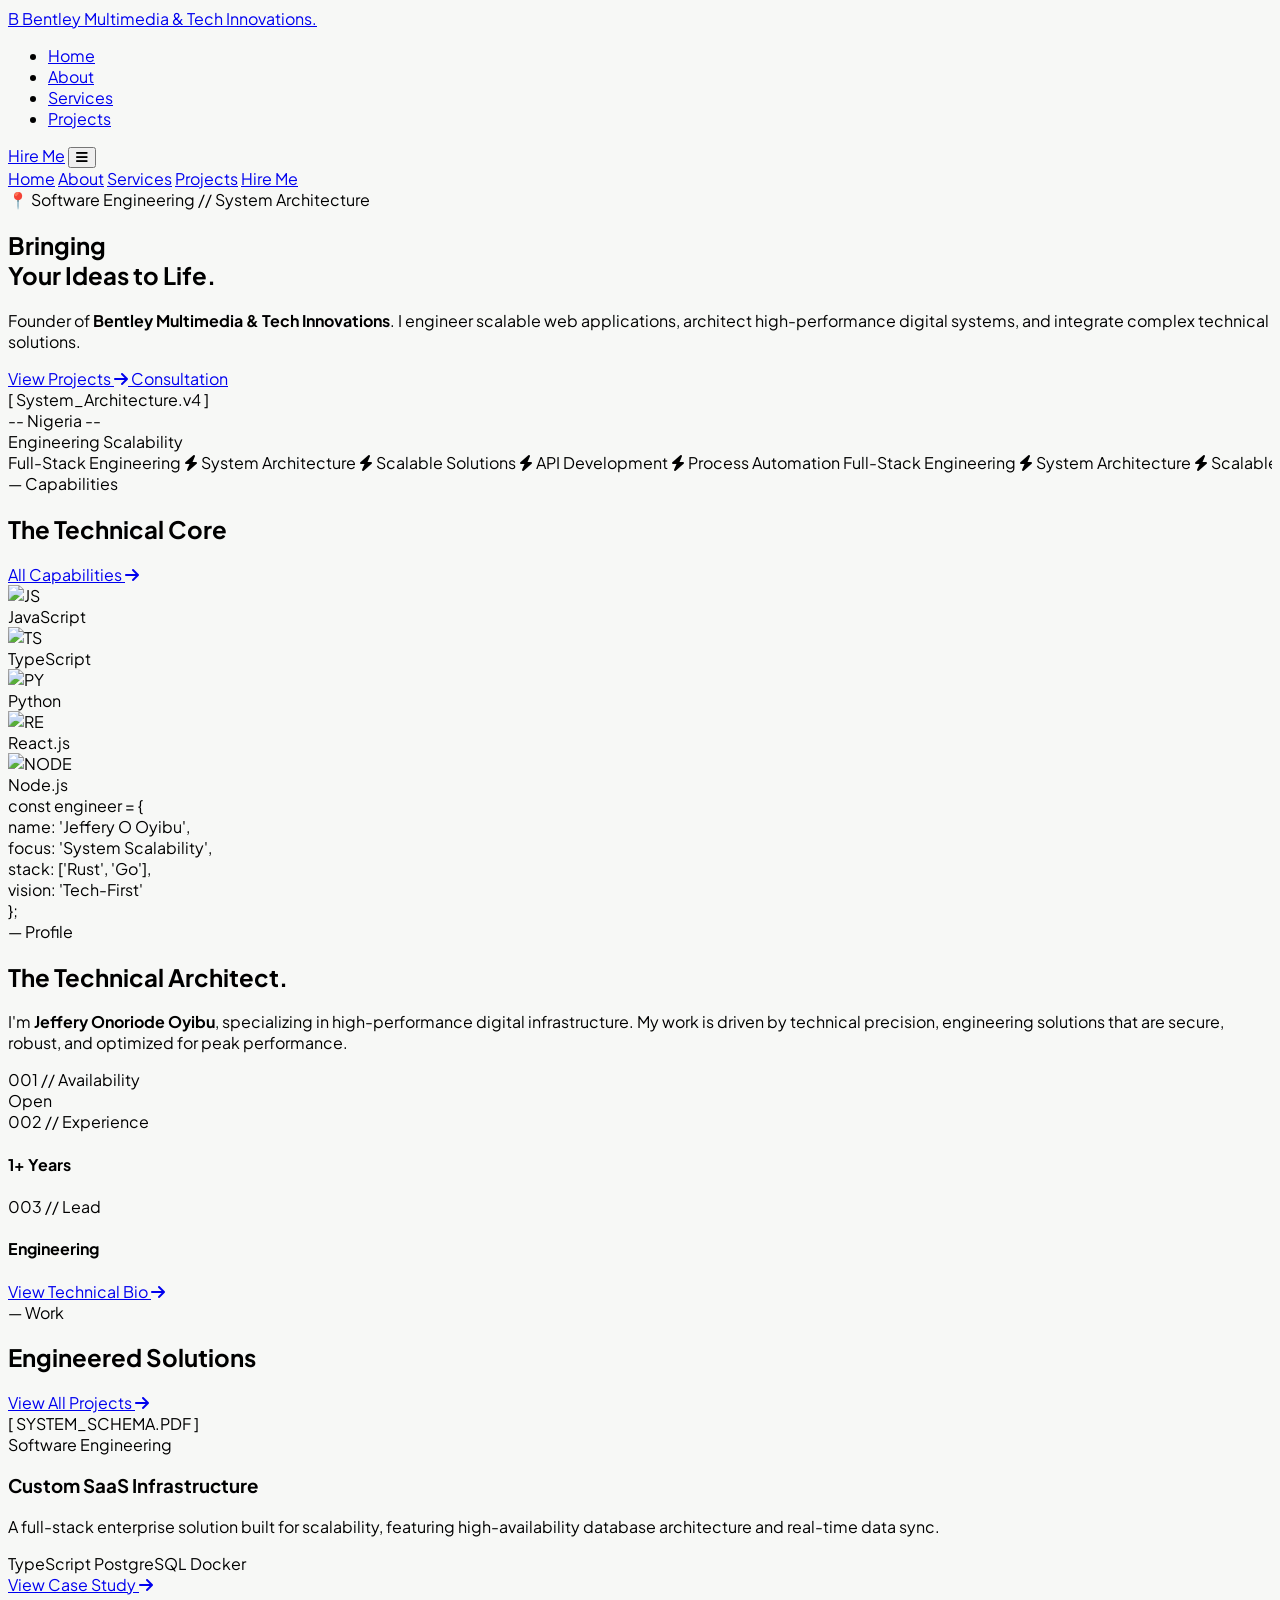
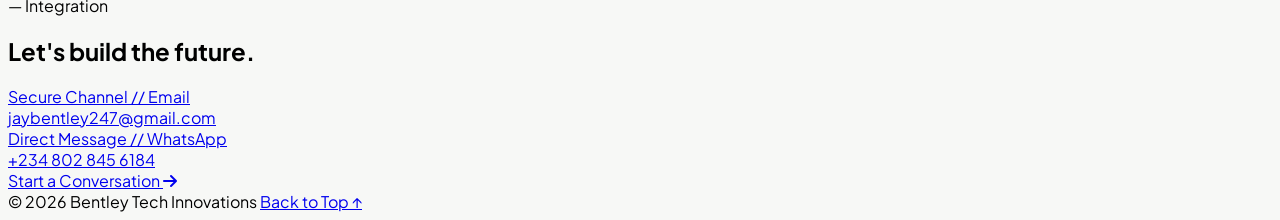
==== index.html @ 7582cd27 "Initial commit, my portfollio" ====
<!DOCTYPE html>
<html lang="en">
<head>
  <meta charset="UTF-8">
  <meta name="viewport" content="width=device-width, initial-scale=1.0">
  <title>Bentley Multimedia & Tech Innovations | Software Engineering & System Architecture</title>
  <meta name="description" content="Bentley Multimedia & Tech Innovations — Engineering Scalable Systems and High-Performance Digital Solutions. Software Engineering by Jeffery Onoriode Oyibu.">
  <script src="https://cdn.jsdelivr.net/npm/@tailwindcss/browser@4"></script>
  <link rel="preconnect" href="https://fonts.googleapis.com">
  <link rel="preconnect" href="https://fonts.gstatic.com" crossorigin>
  <link href="https://fonts.googleapis.com/css2?family=Plus+Jakarta+Sans:wght@300;400;500;600;700&display=swap" rel="stylesheet">
  <link rel="stylesheet" href="https://cdnjs.cloudflare.com/ajax/libs/font-awesome/6.4.0/css/all.min.css">
  
  <style>
    body {
      font-family: 'Plus Jakarta Sans', sans-serif;
      background-color: #f7f8f6;
      scroll-behavior: smooth;
    }
    /* Preloader Styles */
    #preloader {
      position: fixed;
      inset: 0;
      background-color: #1e3322;
      display: flex;
      justify-content: center;
      align-items: center;
      z-index: 9999;
      transition: all 0.8s cubic-bezier(0.77, 0, 0.175, 1);
    }
    #preloader.loaded {
      opacity: 0;
      visibility: hidden;
      transform: scale(1.1);
    }
    .loader-circle {
      width: 60px;
      height: 60px;
      border: 3px solid rgba(245, 158, 11, 0.1);
      border-top-color: #f59e0b;
      border-radius: 50%;
      animation: spin 1s infinite linear;
    }
    @keyframes spin {
      to { transform: rotate(360deg); }
    }
    .marquee-container {
      overflow: hidden;
      white-space: nowrap;
    }
    .marquee-content {
      display: inline-block;
      animation: marquee 25s linear infinite;
    }
    @keyframes marquee {
      0% { transform: translate3d(0, 0, 0); }
      100% { transform: translate3d(-50%, 0, 0); }
    }
  </style>
</head>
<body class="text-neutral-800 antialiased selection:bg-amber-500 selection:text-white">

  <!-- PRELOADER -->
  <div id="preloader">
    <div class="flex flex-col items-center gap-6">
      <div class="loader-circle"></div>
      <span class="text-amber-500 font-mono text-[10px] uppercase tracking-[0.3em] animate-pulse">Initializing Systems...</span>
    </div>
  </div>

  <script>
    window.addEventListener('load', () => {
      const preloader = document.getElementById('preloader');
      setTimeout(() => {
        preloader.classList.add('loaded');
      }, 800); // Slight delay for smoothness
    });
  </script>

  <!-- EMERALD EDGE-TO-EDGE NAVBAR -->
  <header class="w-full sticky top-0 z-50 backdrop-blur-md bg-[#1e3322] shadow-lg">
    <nav class="w-full px-8 py-4 flex justify-between items-center text-white relative">
      <a href="index.html" class="flex items-center gap-2 font-bold text-xl hover:opacity-90 transition z-50">
        <span class="bg-amber-500 text-[#1e3322] w-8 h-8 rounded-full flex items-center justify-center text-sm">B</span>
        Bentley Multimedia <span class="text-amber-400">&</span> Tech Innovations<span class="text-amber-400">.</span>
      </a>
      
      <!-- Desktop Menu -->
      <ul class="hidden md:flex items-center gap-8 text-xs font-medium text-neutral-300 uppercase tracking-wider">
        <li><a href="index.html" class="text-amber-400 font-semibold transition">Home</a></li>
        <li><a href="about.html" class="hover:text-amber-400 transition">About</a></li>
        <li><a href="services.html" class="hover:text-amber-400 transition">Services</a></li>
        <li><a href="work.html" class="hover:text-amber-400 transition">Projects</a></li>
      </ul>
      
      <div class="flex items-center gap-4 z-50">
        <a href="contact.html" class="hidden md:block bg-white text-[#1e3322] text-xs font-semibold px-5 py-2.5 rounded-full hover:bg-amber-500 hover:text-white transition shadow-xs uppercase">Hire Me</a>
        
        <!-- Mobile Toggle -->
        <button id="mobile-toggle" class="md:hidden w-10 h-10 flex items-center justify-center text-xl">
          <i class="fas fa-bars" id="menu-icon"></i>
        </button>
      </div>

      <!-- Mobile Menu Overlay -->
      <div id="mobile-menu" class="fixed inset-0 bg-[#1e3322] z-40 flex flex-col items-center justify-center gap-8 translate-x-full transition-transform duration-500">
        <a href="index.html" class="text-2xl font-bold text-amber-400">Home</a>
        <a href="about.html" class="text-2xl font-bold text-white">About</a>
        <a href="services.html" class="text-2xl font-bold text-white">Services</a>
        <a href="work.html" class="text-2xl font-bold text-white">Projects</a>
        <a href="contact.html" class="bg-amber-500 text-[#1e3322] px-8 py-3 rounded-full font-bold uppercase tracking-widest text-sm mt-4">Hire Me</a>
      </div>
    </nav>
  </header>

  <script>
    const toggle = document.getElementById('mobile-toggle');
    const menu = document.getElementById('mobile-menu');
    const icon = document.getElementById('menu-icon');
    let isOpen = false;

    toggle.addEventListener('click', () => {
      isOpen = !isOpen;
      menu.style.transform = isOpen ? 'translateX(0)' : 'translateX(100%)';
      icon.className = isOpen ? 'fas fa-times' : 'fas fa-bars';
      document.body.style.overflow = isOpen ? 'hidden' : 'auto';
    });
  </script>

  <!-- HERO SECTION WITH EMERALD BG AND GAP ABOVE -->
  <div class="mt-12 bg-[#1e3322] shadow-2xl py-20 px-4">
    <section id="home" class="max-w-6xl mx-auto grid md:grid-cols-12 gap-12 items-center relative">
      <div class="md:col-span-7 z-10">
        <span class="inline-block border border-white/20 rounded-md px-3 py-1 text-[10px] font-bold uppercase tracking-widest text-neutral-300 bg-white/5 mb-6">📍 Software Engineering // System Architecture</span>
        <h1 class="text-4xl sm:text-5xl lg:text-7xl font-extrabold tracking-tight text-white leading-[1.1] mb-8">
          Bringing<br><span class="underline decoration-amber-400 decoration-wavy decoration-2 underline-offset-8 text-amber-500">Your Ideas</span> to Life.
        </h1>
        <p class="text-neutral-400 text-sm max-w-md leading-relaxed mb-10">
          Founder of <strong>Bentley Multimedia & Tech Innovations</strong>. I engineer scalable web applications, architect high-performance digital systems, and integrate complex technical solutions.
        </p>
        <div class="flex flex-wrap items-center gap-5">
          <a href="work.html" class="flex items-center gap-4 bg-white text-[#1e3322] pl-6 pr-3 py-3 rounded-full font-bold text-xs hover:bg-amber-500 hover:text-white transition shadow-xl group uppercase tracking-wider">
            View Projects 
            <span class="bg-amber-500 text-white w-8 h-8 rounded-full flex items-center justify-center group-hover:bg-neutral-900 transition"><i class="fas fa-arrow-right text-[10px]"></i></span>
          </a>
          <a href="contact.html" class="border border-white/20 bg-white/5 text-white font-bold px-8 py-4 rounded-full text-xs hover:bg-white hover:text-[#1e3322] transition shadow-sm uppercase tracking-wider">Consultation</a>
        </div>
      </div>

      <div class="md:col-span-5 relative flex justify-center">
        <div class="relative w-80 h-80 sm:w-96 sm:h-96">
          <div class="absolute inset-0 bg-amber-400 rounded-full scale-100 opacity-10 blur-3xl"></div>
          <div class="absolute inset-0 overflow-hidden rounded-[3rem] border-4 border-white/10 shadow-2xl bg-white/5 flex items-center justify-center">
            <div class="text-neutral-500 text-[10px] font-mono text-center uppercase tracking-[0.2em]">
              [ System_Architecture.v4 ]<br>
              <span class="opacity-40 mt-2 block">-- Nigeria --</span>
            </div>
          </div>
          <span class="absolute -bottom-6 -left-6 bg-white text-[#1e3322] text-[10px] font-black px-5 py-2.5 rounded-lg shadow-2xl border border-white/10 uppercase tracking-widest">Engineering</span>
          <span class="absolute top-1/4 -right-6 bg-amber-500 text-[#1e3322] text-[10px] font-black px-5 py-2.5 rounded-lg shadow-2xl border border-white/10 uppercase tracking-widest">Scalability</span>
        </div>
      </div>
    </section>
  </div>

  <div class="bg-amber-500 py-4 border-y border-amber-600/20 marquee-container my-12">
    <div class="marquee-content text-neutral-900 font-bold uppercase text-xs tracking-widest flex items-center gap-16">
      <span>Full-Stack Engineering <i class="fas fa-bolt mx-2 text-[10px]"></i> System Architecture <i class="fas fa-bolt mx-2 text-[10px]"></i> Scalable Solutions <i class="fas fa-bolt mx-2 text-[10px]"></i> API Development <i class="fas fa-bolt mx-2 text-[10px]"></i> Process Automation</span>
      <span>Full-Stack Engineering <i class="fas fa-bolt mx-2 text-[10px]"></i> System Architecture <i class="fas fa-bolt mx-2 text-[10px]"></i> Scalable Solutions <i class="fas fa-bolt mx-2 text-[10px]"></i> API Development <i class="fas fa-bolt mx-2 text-[10px]"></i> Process Automation</span>
    </div>
  </div>

  <section id="capabilities" class="py-16 px-6 max-w-6xl mx-auto scroll-mt-24">
    <div class="flex flex-col sm:flex-row justify-between items-start sm:items-end mb-12">
      <div>
        <span class="text-[10px] font-bold tracking-[0.3em] text-amber-500 uppercase block mb-3">— Capabilities</span>
        <h2 class="text-3xl sm:text-4xl font-extrabold text-neutral-900">The Technical <span class="font-light italic text-neutral-400">Core</span></h2>
      </div>
      <a href="services.html" class="mt-6 sm:mt-0 flex items-center gap-4 bg-[#1e3322] text-white pl-6 pr-3 py-3 rounded-full font-bold text-xs hover:bg-emerald-900 transition shadow-xs group uppercase tracking-wider">
        All Capabilities
        <span class="bg-amber-500 text-white w-8 h-8 rounded-full flex items-center justify-center group-hover:translate-x-1 transition"><i class="fas fa-arrow-right text-[10px]"></i></span>
      </a>
    </div>

    <div class="grid grid-cols-2 sm:grid-cols-3 md:grid-cols-5 gap-8">
      <div class="bg-white p-8 rounded-[2.5rem] border border-neutral-100 shadow-xs hover:shadow-xl hover:-translate-y-1 transition duration-300 flex flex-col items-center group">
        <div class="w-14 h-14 bg-neutral-50 rounded-2xl flex items-center justify-center border border-neutral-100 mb-5 text-2xl shadow-inner group-hover:bg-amber-50 transition">
          <img src="https://cdn.simpleicons.org/javascript/000000" alt="JS" class="w-7 h-7 grayscale group-hover:grayscale-0 transition duration-300">
        </div>
        <span class="text-[10px] font-black text-neutral-400 uppercase tracking-[0.2em] group-hover:text-neutral-800 transition">JavaScript</span>
      </div>
      <div class="bg-white p-8 rounded-[2.5rem] border border-neutral-100 shadow-xs hover:shadow-xl hover:-translate-y-1 transition duration-300 flex flex-col items-center group">
        <div class="w-14 h-14 bg-neutral-50 rounded-2xl flex items-center justify-center border border-neutral-100 mb-5 text-2xl shadow-inner group-hover:bg-amber-50 transition">
          <img src="https://cdn.simpleicons.org/typescript/000000" alt="TS" class="w-7 h-7 grayscale group-hover:grayscale-0 transition duration-300">
        </div>
        <span class="text-[10px] font-black text-neutral-400 uppercase tracking-[0.2em] group-hover:text-neutral-800 transition">TypeScript</span>
      </div>
      <div class="bg-white p-8 rounded-[2.5rem] border border-neutral-100 shadow-xs hover:shadow-xl hover:-translate-y-1 transition duration-300 flex flex-col items-center group">
        <div class="w-14 h-14 bg-neutral-50 rounded-2xl flex items-center justify-center border border-neutral-100 mb-5 text-2xl shadow-inner group-hover:bg-amber-50 transition">
          <img src="https://cdn.simpleicons.org/python/000000" alt="PY" class="w-7 h-7 grayscale group-hover:grayscale-0 transition duration-300">
        </div>
        <span class="text-[10px] font-black text-neutral-400 uppercase tracking-[0.2em] group-hover:text-neutral-800 transition">Python</span>
      </div>
      <div class="bg-white p-8 rounded-[2.5rem] border border-neutral-100 shadow-xs hover:shadow-xl hover:-translate-y-1 transition duration-300 flex flex-col items-center group">
        <div class="w-14 h-14 bg-neutral-50 rounded-2xl flex items-center justify-center border border-neutral-100 mb-5 text-2xl shadow-inner group-hover:bg-amber-50 transition">
          <img src="https://cdn.simpleicons.org/react/000000" alt="RE" class="w-7 h-7 grayscale group-hover:grayscale-0 transition duration-300">
        </div>
        <span class="text-[10px] font-black text-neutral-400 uppercase tracking-[0.2em] group-hover:text-neutral-800 transition">React.js</span>
      </div>
      <div class="bg-white p-8 rounded-[2.5rem] border border-neutral-100 shadow-xs hover:shadow-xl hover:-translate-y-1 transition duration-300 flex flex-col items-center group">
        <div class="w-14 h-14 bg-neutral-50 rounded-2xl flex items-center justify-center border border-neutral-100 mb-5 text-2xl shadow-inner group-hover:bg-amber-50 transition">
          <img src="https://cdn.simpleicons.org/nodedotjs/000000" alt="NODE" class="w-7 h-7 grayscale group-hover:grayscale-0 transition duration-300">
        </div>
        <span class="text-[10px] font-black text-neutral-400 uppercase tracking-[0.2em] group-hover:text-neutral-800 transition">Node.js</span>
      </div>
    </div>
  </section>

  <section id="about" class="bg-[#1e3322] text-white py-24 px-6 scroll-mt-24 shadow-inner">
    <div class="max-w-6xl mx-auto grid md:grid-cols-12 gap-16 items-center">
      <div class="md:col-span-5 flex justify-center">
        <div class="bg-[#000000] border border-white/5 rounded-3xl p-10 font-mono text-[12px] leading-relaxed text-neutral-400 shadow-2xl w-full max-w-sm relative">
          <div class="absolute top-4 right-6 flex gap-2"><div class="w-2 h-2 rounded-full bg-rose-500/50"></div><div class="w-2 h-2 rounded-full bg-amber-500/50"></div><div class="w-2 h-2 rounded-full bg-emerald-500/50"></div></div>
          <div class="mt-4"><span class="text-[#d946ef]">const</span> <span class="text-[#3b82f6]">engineer</span> = {</div>
          <div class="pl-6"><span class="text-[#d946ef]">name</span>: <span class="text-[#10b981]">'Jeffery O Oyibu'</span>,</div>
          <div class="pl-6"><span class="text-[#d946ef]">focus</span>: <span class="text-[#10b981]">'System Scalability'</span>,</div>
          <div class="pl-6"><span class="text-[#d946ef]">stack</span>: [<span class="text-[#10b981]">'Rust'</span>, <span class="text-[#10b981]">'Go'</span>],</div>
          <div class="pl-6"><span class="text-[#d946ef]">vision</span>: <span class="text-[#10b981]">'Tech-First'</span></div>
          <div>};</div>
        </div>
      </div>

      <div class="md:col-span-7">
        <span class="text-[10px] font-bold tracking-[0.3em] text-amber-500 uppercase block mb-3">— Profile</span>
        <h2 class="text-4xl sm:text-5xl font-extrabold mb-8 text-white">The Technical <span class="text-amber-500">Architect.</span></h2>
        <p class="text-base text-neutral-300 leading-relaxed mb-10 max-w-xl">
          I'm <strong>Jeffery Onoriode Oyibu</strong>, specializing in high-performance digital infrastructure. My work is driven by technical precision, engineering solutions that are secure, robust, and optimized for peak performance.
        </p>
        
        <div class="grid grid-cols-3 gap-8 border-b border-white/5 pb-10 mb-10">
          <div>
            <span class="text-[10px] font-mono text-neutral-500 uppercase tracking-widest block mb-2">001 // Availability</span>
            <div class="flex items-center gap-3">
              <span class="w-2 h-2 bg-emerald-500 rounded-full shadow-[0_0_12px_#10b981]"></span>
              <span class="text-xs font-bold text-white uppercase tracking-wider">Open</span>
            </div>
          </div>
          <div>
            <span class="text-[10px] font-mono text-neutral-500 uppercase tracking-widest block mb-2">002 // Experience</span>
            <h4 class="text-xl font-black text-amber-400">1+ Years</h4>
          </div>
          <div>
            <span class="text-[10px] font-mono text-neutral-500 uppercase tracking-widest block mb-2">003 // Lead</span>
            <h4 class="text-xl font-black text-amber-400">Engineering</h4>
          </div>
        </div>

        <a href="about.html" class="inline-flex items-center gap-4 bg-white text-[#1e3322] pl-6 pr-3 py-3 rounded-full font-bold text-xs hover:bg-amber-500 hover:text-white transition group shadow-xl uppercase tracking-wider">
          View Technical Bio
          <span class="bg-amber-500 text-white w-8 h-8 rounded-full flex items-center justify-center group-hover:bg-neutral-900 transition"><i class="fas fa-arrow-right text-[10px]"></i></span>
        </a>
      </div>
    </div>
  </section>

  <section id="work" class="py-24 px-6 max-w-6xl mx-auto scroll-mt-24">
    <div class="flex flex-col sm:flex-row justify-between items-start sm:items-end mb-16">
      <div>
        <span class="text-[10px] font-bold tracking-[0.3em] text-amber-500 uppercase block mb-3">— Work</span>
        <h2 class="text-3xl sm:text-4xl font-extrabold text-neutral-900">Engineered <span class="text-amber-500">Solutions</span></h2>
      </div>
      <a href="work.html" class="mt-6 sm:mt-0 flex items-center gap-4 bg-[#1e3322] text-white pl-6 pr-3 py-3 rounded-full font-bold text-xs hover:bg-emerald-900 transition shadow-xs group uppercase tracking-wider">
        View All Projects 
        <span class="bg-amber-500 text-white w-8 h-8 rounded-full flex items-center justify-center group-hover:translate-x-1 transition"><i class="fas fa-arrow-right text-[10px]"></i></span>
      </a>
    </div>

    <div class="grid md:grid-cols-1 gap-10">
      <div class="group bg-white p-10 rounded-[3rem] border border-neutral-100 shadow-xs hover:shadow-xl transition duration-500 grid md:grid-cols-2 gap-12 items-center">
        <div class="bg-neutral-50 h-72 rounded-[2rem] flex items-center justify-center border border-neutral-100 font-mono text-[10px] text-neutral-400 uppercase tracking-widest shadow-inner overflow-hidden relative">
          <div class="absolute inset-0 bg-[#1e3322]/5 opacity-0 group-hover:opacity-100 transition duration-500"></div>
          [ SYSTEM_SCHEMA.PDF ]
        </div>
        <div>
          <span class="text-[10px] font-mono text-neutral-400 uppercase tracking-widest block mb-3">Software Engineering</span>
          <h3 class="font-extrabold text-neutral-900 text-2xl mb-4 tracking-tight">Custom SaaS Infrastructure</h3>
          <p class="text-sm text-neutral-500 leading-relaxed mb-8">A full-stack enterprise solution built for scalability, featuring high-availability database architecture and real-time data sync.</p>
          <div class="flex gap-3 mb-8">
            <span class="bg-neutral-100 text-neutral-600 text-[10px] font-black px-4 py-1.5 rounded-full uppercase tracking-tighter">TypeScript</span>
            <span class="bg-neutral-100 text-neutral-600 text-[10px] font-black px-4 py-1.5 rounded-full uppercase tracking-tighter">PostgreSQL</span>
            <span class="bg-neutral-100 text-neutral-600 text-[10px] font-black px-4 py-1.5 rounded-full uppercase tracking-tighter">Docker</span>
          </div>
          <a href="work.html" class="text-xs font-black text-neutral-800 inline-flex items-center gap-2 group hover:text-amber-500 transition border-b-2 border-neutral-100 pb-1 uppercase tracking-widest">View Case Study <i class="fas fa-arrow-right text-[10px] group-hover:translate-x-2 transition"></i></a>
        </div>
      </div>
    </div>
  </section>

  <section id="contact" class="bg-[#122415] text-white py-24 px-6 scroll-mt-24 shadow-2xl">
    <div class="max-w-6xl mx-auto text-center">
      <span class="text-[10px] font-bold tracking-[0.3em] text-amber-500 uppercase block mb-4">— Integration</span>
      <h2 class="text-4xl sm:text-6xl font-extrabold mb-16">Let's build the <span class="text-amber-400">future.</span></h2>
      
      <div class="grid sm:grid-cols-2 gap-8 max-w-3xl mx-auto mb-16">
        <a href="mailto:jaybentley247@gmail.com" class="bg-white/5 border border-white/10 p-10 rounded-[2.5rem] hover:bg-white/10 transition group shadow-xl">
          <span class="text-[10px] font-mono text-neutral-400 uppercase tracking-widest block mb-4">Secure Channel // Email</span>
          <div class="text-base font-bold text-white group-hover:text-amber-400 transition truncate">jaybentley247@gmail.com</div>
        </a>
        <a href="https://wa.me/2348028456184" target="_blank" class="bg-white/5 border border-white/10 p-10 rounded-[2.5rem] hover:bg-white/10 transition group shadow-xl">
          <span class="text-[10px] font-mono text-neutral-400 uppercase tracking-widest block mb-4">Direct Message // WhatsApp</span>
          <div class="text-base font-bold text-white group-hover:text-amber-400 transition">+234 802 845 6184</div>
        </a>
      </div>

      <a href="contact.html" class="inline-flex items-center gap-4 bg-white text-[#1e3322] pl-8 pr-3 py-4 rounded-full font-black text-xs hover:bg-amber-500 hover:text-white transition group shadow-2xl uppercase tracking-widest">
        Start a Conversation
        <span class="bg-amber-500 text-white w-9 h-9 rounded-full flex items-center justify-center group-hover:bg-neutral-900 transition"><i class="fas fa-arrow-right text-xs"></i></span>
      </a>
    </div>
  </section>

  <footer class="py-16 border-t border-neutral-200 px-8 bg-white">
    <div class="max-w-6xl mx-auto flex justify-between items-center">
      <span class="text-[10px] font-mono text-neutral-400 uppercase tracking-[0.3em]">© 2026 Bentley Tech Innovations</span>
      <a href="#" class="text-[10px] font-mono text-neutral-400 uppercase tracking-[0.3em] hover:text-amber-500 transition">Back to Top ↑</a>
    </div>
  </footer>

  <script src="script.js"></script>
</body>
</html>
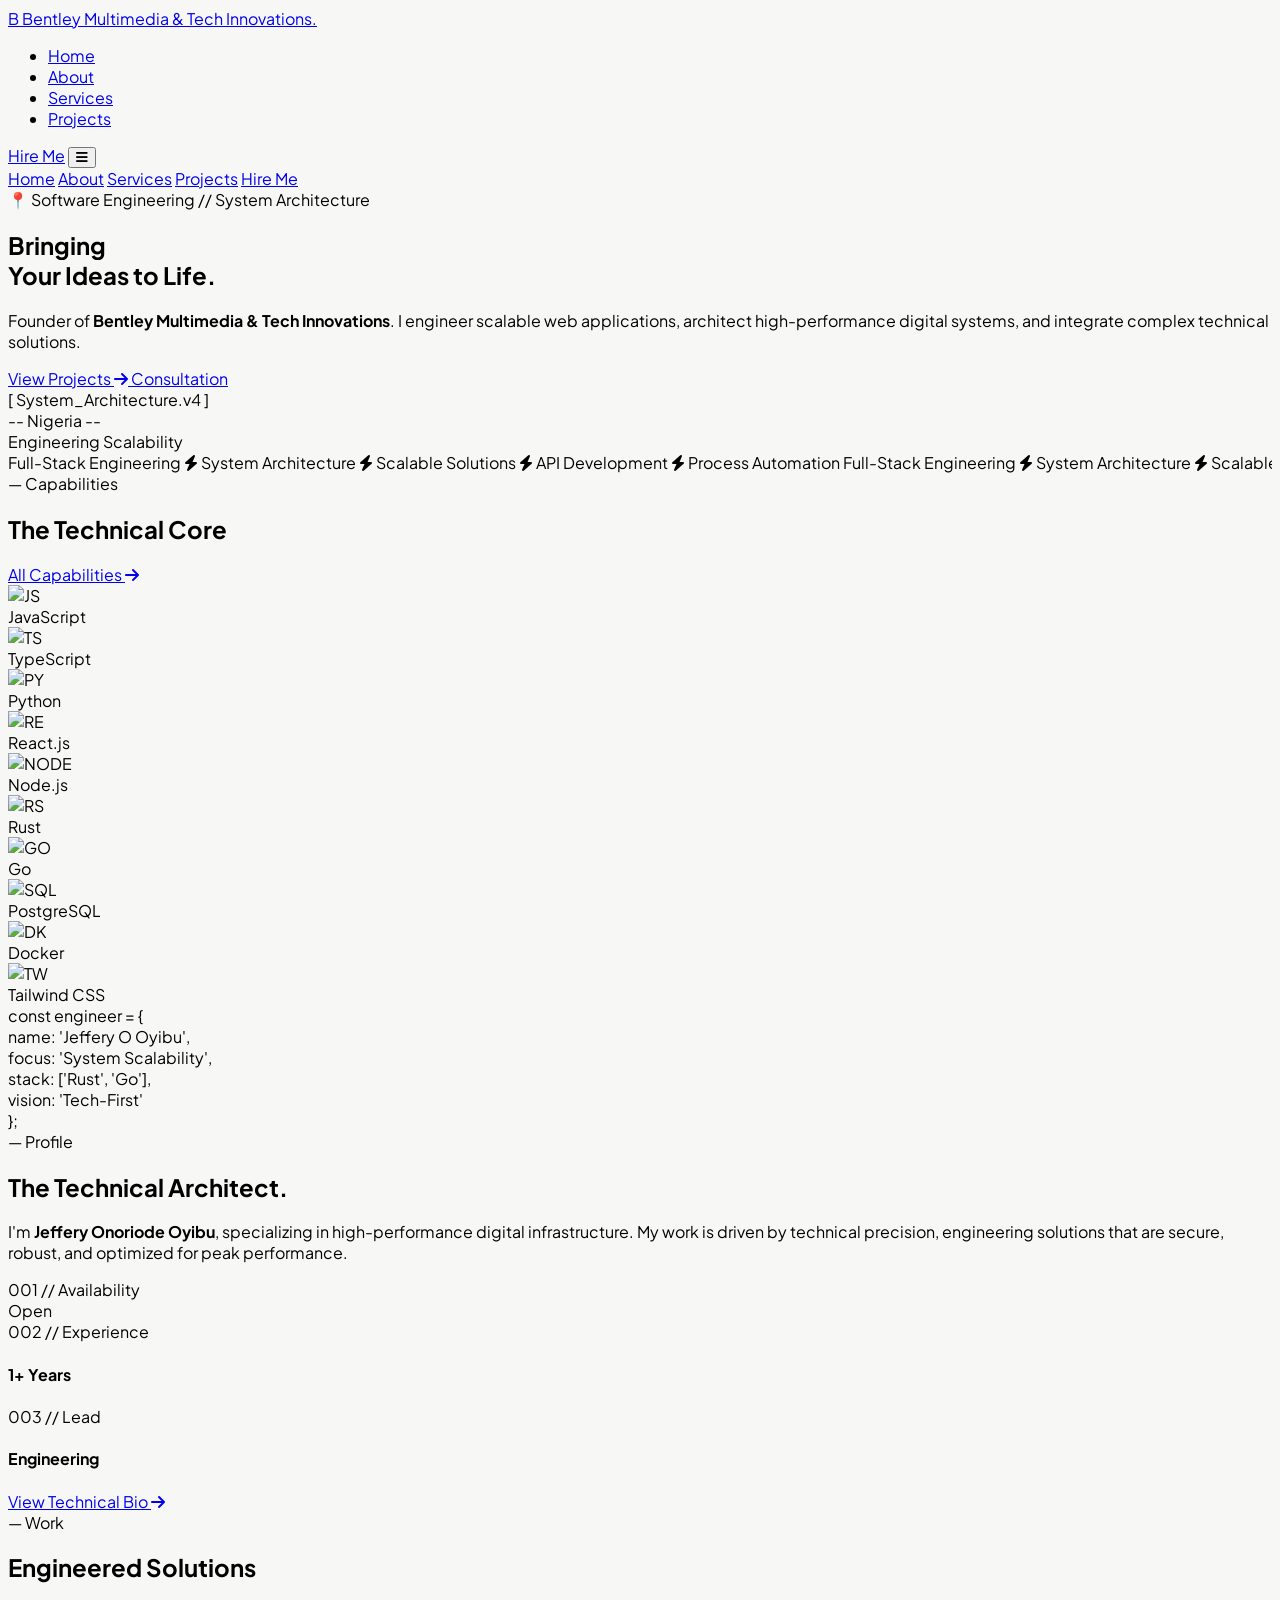
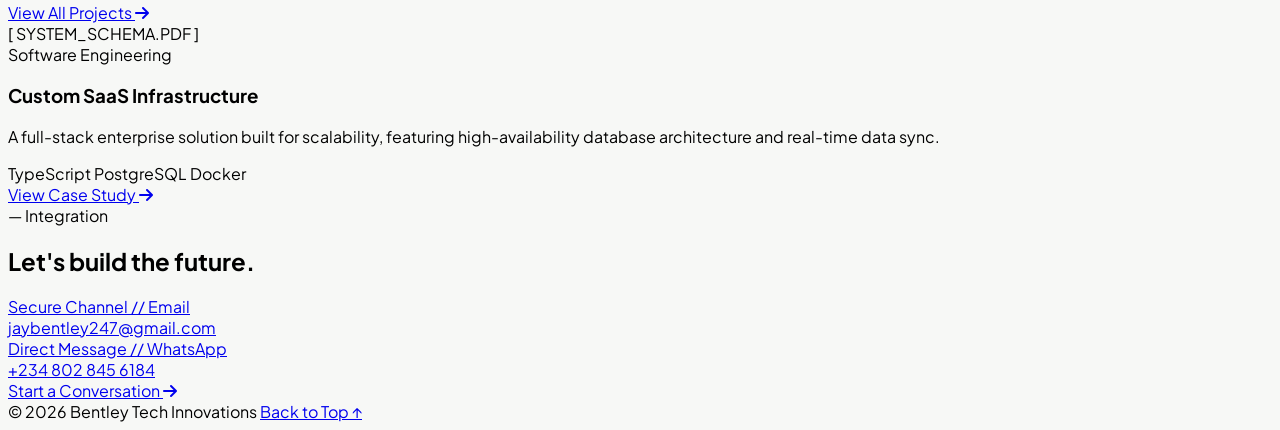
==== commit 4f19ef1d: "school history commit" ====
--- a/index.html
+++ b/index.html
@@ -1,331 +1,466 @@
-<!DOCTYPE html>
+<!doctype html>
 <html lang="en">
-<head>
-  <meta charset="UTF-8">
-  <meta name="viewport" content="width=device-width, initial-scale=1.0">
-  <title>Bentley Multimedia & Tech Innovations | Software Engineering & System Architecture</title>
-  <meta name="description" content="Bentley Multimedia & Tech Innovations — Engineering Scalable Systems and High-Performance Digital Solutions. Software Engineering by Jeffery Onoriode Oyibu.">
-  <script src="https://cdn.jsdelivr.net/npm/@tailwindcss/browser@4"></script>
-  <link rel="preconnect" href="https://fonts.googleapis.com">
-  <link rel="preconnect" href="https://fonts.gstatic.com" crossorigin>
-  <link href="https://fonts.googleapis.com/css2?family=Plus+Jakarta+Sans:wght@300;400;500;600;700&display=swap" rel="stylesheet">
-  <link rel="stylesheet" href="https://cdnjs.cloudflare.com/ajax/libs/font-awesome/6.4.0/css/all.min.css">
-  
-  <style>
-    body {
-      font-family: 'Plus Jakarta Sans', sans-serif;
-      background-color: #f7f8f6;
-      scroll-behavior: smooth;
-    }
-    /* Preloader Styles */
-    #preloader {
-      position: fixed;
-      inset: 0;
-      background-color: #1e3322;
-      display: flex;
-      justify-content: center;
-      align-items: center;
-      z-index: 9999;
-      transition: all 0.8s cubic-bezier(0.77, 0, 0.175, 1);
-    }
-    #preloader.loaded {
-      opacity: 0;
-      visibility: hidden;
-      transform: scale(1.1);
-    }
-    .loader-circle {
-      width: 60px;
-      height: 60px;
-      border: 3px solid rgba(245, 158, 11, 0.1);
-      border-top-color: #f59e0b;
-      border-radius: 50%;
-      animation: spin 1s infinite linear;
-    }
-    @keyframes spin {
-      to { transform: rotate(360deg); }
-    }
-    .marquee-container {
-      overflow: hidden;
-      white-space: nowrap;
-    }
-    .marquee-content {
-      display: inline-block;
-      animation: marquee 25s linear infinite;
-    }
-    @keyframes marquee {
-      0% { transform: translate3d(0, 0, 0); }
-      100% { transform: translate3d(-50%, 0, 0); }
-    }
-  </style>
-</head>
-<body class="text-neutral-800 antialiased selection:bg-amber-500 selection:text-white">
-
-  <!-- PRELOADER -->
-  <div id="preloader">
-    <div class="flex flex-col items-center gap-6">
-      <div class="loader-circle"></div>
-      <span class="text-amber-500 font-mono text-[10px] uppercase tracking-[0.3em] animate-pulse">Initializing Systems...</span>
+  <head>
+    <meta charset="UTF-8" />
+    <meta name="viewport" content="width=device-width, initial-scale=1.0" />
+    <title>
+      Bentley Multimedia & Tech Innovations | Software Engineering & System Architecture
+    </title>
+    <meta
+      name="description"
+      content="Bentley Multimedia & Tech Innovations — Engineering Scalable Systems and High-Performance Digital Solutions. Software Engineering by Jeffery Onoriode Oyibu."
+    />
+    <script src="https://cdn.jsdelivr.net/npm/@tailwindcss/browser@4"></script>
+    <link rel="preconnect" href="https://fonts.googleapis.com" />
+    <link rel="preconnect" href="https://fonts.gstatic.com" crossorigin />
+    <link
+      href="https://fonts.googleapis.com/css2?family=Plus+Jakarta+Sans:wght@300;400;500;600;700&display=swap"
+      rel="stylesheet"
+    />
+    <link
+      rel="stylesheet"
+      href="https://cdnjs.cloudflare.com/ajax/libs/font-awesome/6.4.0/css/all.min.css"
+    />
+
+    <style>
+      body {
+        font-family: "Plus Jakarta Sans", sans-serif;
+        background-color: #f7f8f6;
+        scroll-behavior: smooth;
+      }
+      /* Preloader Styles */
+      #preloader {
+        position: fixed;
+        inset: 0;
+        background-color: #1e3322;
+        display: flex;
+        justify-content: center;
+        align-items: center;
+        z-index: 9999;
+        transition: all 0.8s cubic-bezier(0.77, 0, 0.175, 1);
+      }
+      #preloader.loaded {
+        opacity: 0;
+        visibility: hidden;
+        transform: scale(1.1);
+      }
+      .loader-circle {
+        width: 60px;
+        height: 60px;
+        border: 3px solid rgba(245, 158, 11, 0.1);
+        border-top-color: #f59e0b;
+        border-radius: 50%;
+        animation: spin 1s infinite linear;
+      }
+      @keyframes spin {
+        to { transform: rotate(360deg); }
+      }
+      .marquee-container {
+        overflow: hidden;
+        white-space: nowrap;
+      }
+      .marquee-content {
+        display: inline-block;
+        animation: marquee 25s linear infinite;
+      }
+      @keyframes marquee {
+        0% { transform: translate3d(0, 0, 0); }
+        100% { transform: translate3d(-50%, 0, 0); }
+      }
+    </style>
+  </head>
+  <body class="text-neutral-800 antialiased selection:bg-amber-500 selection:text-white">
+
+    <!-- PRELOADER -->
+    <div id="preloader">
+      <div class="flex flex-col items-center gap-6">
+        <div class="loader-circle"></div>
+        <span class="text-amber-500 font-mono text-[10px] uppercase tracking-[0.3em] animate-pulse">Initializing Systems...</span>
+      </div>
     </div>
-  </div>
-
-  <script>
-    window.addEventListener('load', () => {
-      const preloader = document.getElementById('preloader');
-      setTimeout(() => {
-        preloader.classList.add('loaded');
-      }, 800); // Slight delay for smoothness
-    });
-  </script>
-
-  <!-- EMERALD EDGE-TO-EDGE NAVBAR -->
-  <header class="w-full sticky top-0 z-50 backdrop-blur-md bg-[#1e3322] shadow-lg">
-    <nav class="w-full px-8 py-4 flex justify-between items-center text-white relative">
-      <a href="index.html" class="flex items-center gap-2 font-bold text-xl hover:opacity-90 transition z-50">
-        <span class="bg-amber-500 text-[#1e3322] w-8 h-8 rounded-full flex items-center justify-center text-sm">B</span>
-        Bentley Multimedia <span class="text-amber-400">&</span> Tech Innovations<span class="text-amber-400">.</span>
-      </a>
-      
-      <!-- Desktop Menu -->
-      <ul class="hidden md:flex items-center gap-8 text-xs font-medium text-neutral-300 uppercase tracking-wider">
-        <li><a href="index.html" class="text-amber-400 font-semibold transition">Home</a></li>
-        <li><a href="about.html" class="hover:text-amber-400 transition">About</a></li>
-        <li><a href="services.html" class="hover:text-amber-400 transition">Services</a></li>
-        <li><a href="work.html" class="hover:text-amber-400 transition">Projects</a></li>
-      </ul>
-      
-      <div class="flex items-center gap-4 z-50">
-        <a href="contact.html" class="hidden md:block bg-white text-[#1e3322] text-xs font-semibold px-5 py-2.5 rounded-full hover:bg-amber-500 hover:text-white transition shadow-xs uppercase">Hire Me</a>
-        
-        <!-- Mobile Toggle -->
-        <button id="mobile-toggle" class="md:hidden w-10 h-10 flex items-center justify-center text-xl">
-          <i class="fas fa-bars" id="menu-icon"></i>
-        </button>
-      </div>
-
-      <!-- Mobile Menu Overlay -->
-      <div id="mobile-menu" class="fixed inset-0 bg-[#1e3322] z-40 flex flex-col items-center justify-center gap-8 translate-x-full transition-transform duration-500">
-        <a href="index.html" class="text-2xl font-bold text-amber-400">Home</a>
-        <a href="about.html" class="text-2xl font-bold text-white">About</a>
-        <a href="services.html" class="text-2xl font-bold text-white">Services</a>
-        <a href="work.html" class="text-2xl font-bold text-white">Projects</a>
-        <a href="contact.html" class="bg-amber-500 text-[#1e3322] px-8 py-3 rounded-full font-bold uppercase tracking-widest text-sm mt-4">Hire Me</a>
-      </div>
-    </nav>
-  </header>
-
-  <script>
-    const toggle = document.getElementById('mobile-toggle');
-    const menu = document.getElementById('mobile-menu');
-    const icon = document.getElementById('menu-icon');
-    let isOpen = false;
-
-    toggle.addEventListener('click', () => {
-      isOpen = !isOpen;
-      menu.style.transform = isOpen ? 'translateX(0)' : 'translateX(100%)';
-      icon.className = isOpen ? 'fas fa-times' : 'fas fa-bars';
-      document.body.style.overflow = isOpen ? 'hidden' : 'auto';
-    });
-  </script>
-
-  <!-- HERO SECTION WITH EMERALD BG AND GAP ABOVE -->
-  <div class="mt-12 bg-[#1e3322] shadow-2xl py-20 px-4">
-    <section id="home" class="max-w-6xl mx-auto grid md:grid-cols-12 gap-12 items-center relative">
-      <div class="md:col-span-7 z-10">
-        <span class="inline-block border border-white/20 rounded-md px-3 py-1 text-[10px] font-bold uppercase tracking-widest text-neutral-300 bg-white/5 mb-6">📍 Software Engineering // System Architecture</span>
-        <h1 class="text-4xl sm:text-5xl lg:text-7xl font-extrabold tracking-tight text-white leading-[1.1] mb-8">
-          Bringing<br><span class="underline decoration-amber-400 decoration-wavy decoration-2 underline-offset-8 text-amber-500">Your Ideas</span> to Life.
-        </h1>
-        <p class="text-neutral-400 text-sm max-w-md leading-relaxed mb-10">
-          Founder of <strong>Bentley Multimedia & Tech Innovations</strong>. I engineer scalable web applications, architect high-performance digital systems, and integrate complex technical solutions.
-        </p>
-        <div class="flex flex-wrap items-center gap-5">
-          <a href="work.html" class="flex items-center gap-4 bg-white text-[#1e3322] pl-6 pr-3 py-3 rounded-full font-bold text-xs hover:bg-amber-500 hover:text-white transition shadow-xl group uppercase tracking-wider">
-            View Projects 
+
+    <script>
+      window.addEventListener("load", () => {
+        const preloader = document.getElementById("preloader");
+        setTimeout(() => {
+          preloader.classList.add("loaded");
+        }, 800);
+      });
+    </script>
+
+    <!-- NAVBAR -->
+    <header class="w-full sticky top-0 z-[100] backdrop-blur-md bg-[#1e3322] shadow-lg">
+      <div class="w-full px-8 py-4 flex justify-between items-center text-white relative">
+        <a href="index.html" class="flex items-center gap-2 font-bold text-xl hover:opacity-90 transition">
+          <span class="bg-amber-500 text-[#1e3322] w-8 h-8 rounded-full flex items-center justify-center text-sm">B</span>
+          Bentley Multimedia <span class="text-amber-400">&</span> Tech Innovations<span class="text-amber-400">.</span>
+        </a>
+
+        <!-- Desktop Menu -->
+        <ul class="hidden md:flex items-center gap-8 text-xs font-medium text-neutral-300 uppercase tracking-wider">
+          <li><a href="index.html" class="text-amber-400 font-semibold transition">Home</a></li>
+          <li><a href="about.html" class="hover:text-amber-400 transition">About</a></li>
+          <li><a href="services.html" class="hover:text-amber-400 transition">Services</a></li>
+          <li><a href="work.html" class="hover:text-amber-400 transition">Projects</a></li>
+        </ul>
+
+        <div class="flex items-center gap-4">
+          <a href="contact.html" class="hidden md:block bg-white text-[#1e3322] text-xs font-semibold px-5 py-2.5 rounded-full hover:bg-amber-500 hover:text-white transition shadow-xs uppercase">Hire Me</a>
+          <button id="mobile-toggle" class="md:hidden w-10 h-10 flex items-center justify-center text-2xl cursor-pointer">
+            <i class="fas fa-bars" id="menu-icon"></i>
+          </button>
+        </div>
+
+        <!-- Mobile Dropdown Menu -->
+        <div id="mobile-menu" class="hidden absolute top-full left-0 right-0 bg-[#1e3322] border-t border-white/10 flex flex-col p-6 gap-4 shadow-2xl md:hidden">
+          <a href="index.html" class="mobile-link text-lg font-bold text-amber-400">Home</a>
+          <a href="about.html" class="mobile-link text-lg font-bold text-white hover:text-amber-400 transition">About</a>
+          <a href="services.html" class="mobile-link text-lg font-bold text-white hover:text-amber-400 transition">Services</a>
+          <a href="work.html" class="mobile-link text-lg font-bold text-white hover:text-amber-400 transition">Projects</a>
+          <a href="contact.html" class="mobile-link bg-amber-500 text-[#1e3322] px-6 py-3 rounded-lg font-bold uppercase tracking-widest text-xs mt-2 text-center shadow-lg">Hire Me</a>
+        </div>
+      </div>
+    </header>
+
+    <script>
+      document.addEventListener("DOMContentLoaded", () => {
+        const toggle = document.getElementById("mobile-toggle");
+        const menu = document.getElementById("mobile-menu");
+        const icon = document.getElementById("menu-icon");
+        const mobileLinks = document.querySelectorAll(".mobile-link");
+
+        function toggleMenu() {
+          const isHidden = menu.classList.contains("hidden");
+          if (isHidden) {
+            menu.classList.remove("hidden");
+            icon.className = "fas fa-times";
+          } else {
+            menu.classList.add("hidden");
+            icon.className = "fas fa-bars";
+          }
+        }
+
+        if (toggle) {
+          toggle.addEventListener("click", (e) => {
+            e.preventDefault();
+            toggleMenu();
+          });
+        }
+
+        mobileLinks.forEach((link) => {
+          link.addEventListener("click", () => {
+            menu.classList.add("hidden");
+            icon.className = "fas fa-bars";
+          });
+        });
+
+        document.addEventListener("click", (e) => {
+          if (!toggle.contains(e.target) && !menu.contains(e.target)) {
+            menu.classList.add("hidden");
+            icon.className = "fas fa-bars";
+          }
+        });
+      });
+    </script>
+
+    <!-- HERO SECTION -->
+    <div class="mt-2 bg-[#1e3322] shadow-2xl py-20 px-4">
+      <section id="home" class="max-w-6xl mx-auto grid md:grid-cols-12 gap-12 items-center relative">
+        <div class="md:col-span-7 z-10">
+          <span class="inline-block border border-white/20 rounded-md px-3 py-1 text-[10px] font-bold uppercase tracking-widest text-neutral-300 bg-white/5 mb-6">📍 Software Engineering // System Architecture</span>
+          <h1 class="text-4xl sm:text-5xl lg:text-7xl font-extrabold tracking-tight text-white leading-[1.1] mb-8">
+            <span class="hero-line"><span class="hero-text-entry" style="animation-delay: 0.1s;">Bringing</span></span><br />
+            <span class="hero-line">
+              <span class="hero-text-entry" style="animation-delay: 0.3s;">
+                <span class="underline decoration-amber-400 decoration-wavy decoration-2 underline-offset-8 text-amber-500">Your 
+                  <span class="inline-block animate-float">Ideas</span>
+                </span> 
+                to 
+              </span>
+            </span>
+            <span class="hero-line">
+              <span class="hero-text-entry" style="animation-delay: 0.5s;">
+                <span class="inline-block animate-alive text-amber-400 drop-shadow-[0_0_15px_rgba(251,191,36,0.6)]">Life.</span>
+              </span>
+            </span>
+          </h1>
+
+          <style>
+            .hero-line {
+              display: inline-block;
+              overflow: hidden;
+              vertical-align: bottom;
+            }
+            .hero-text-entry {
+              display: inline-block;
+              opacity: 0;
+              transform: translateY(100%);
+              animation: slideUp 0.8s cubic-bezier(0.2, 1, 0.3, 1) forwards;
+            }
+            @keyframes slideUp {
+              to { transform: translateY(0); opacity: 1; }
+            }
+            @keyframes float {
+              0%, 100% { transform: translateY(0); }
+              50% { transform: translateY(-5px); }
+            }
+            @keyframes alive {
+              0%, 100% { transform: scale(1) translateY(0); filter: brightness(1); }
+              50% { transform: scale(1.1) translateY(-10px); filter: brightness(1.3); drop-shadow: 0 0 25px rgba(251,191,36,0.9); }
+            }
+            .animate-float {
+              animation: float 3s ease-in-out infinite;
+              display: inline-block;
+            }
+            .animate-alive {
+              animation: alive 3s ease-in-out infinite;
+              display: inline-block;
+            }
+          </style>
+          <p class="text-neutral-400 text-sm max-w-md leading-relaxed mb-10">
+            Founder of <strong>Bentley Multimedia & Tech Innovations</strong>. I engineer scalable web applications, architect high-performance digital systems, and integrate complex technical solutions.
+          </p>
+          <div class="flex flex-wrap items-center gap-5">
+            <a href="work.html" class="flex items-center gap-4 bg-white text-[#1e3322] pl-6 pr-3 py-3 rounded-full font-bold text-xs hover:bg-amber-500 hover:text-white transition shadow-xl group uppercase tracking-wider">
+              View Projects
+              <span class="bg-amber-500 text-white w-8 h-8 rounded-full flex items-center justify-center group-hover:bg-neutral-900 transition"><i class="fas fa-arrow-right text-[10px]"></i></span>
+            </a>
+            <a href="contact.html" class="border border-white/20 bg-white/5 text-white font-bold px-8 py-4 rounded-full text-xs hover:bg-white hover:text-[#1e3322] transition shadow-sm uppercase tracking-wider">Consultation</a>
+          </div>
+        </div>
+
+        <div class="md:col-span-5 relative flex justify-center">
+          <div class="relative w-80 h-80 sm:w-96 sm:h-96">
+            <div class="absolute inset-0 bg-amber-400 rounded-full scale-100 opacity-10 blur-3xl"></div>
+            <div class="absolute inset-0 overflow-hidden rounded-[3rem] border-4 border-white/10 shadow-2xl bg-white/5 flex items-center justify-center">
+              <div class="text-neutral-500 text-[10px] font-mono text-center uppercase tracking-[0.2em]">
+                [ System_Architecture.v4 ]<br />
+                <span class="opacity-40 mt-2 block">-- Nigeria --</span>
+              </div>
+            </div>
+            <span class="absolute -bottom-6 -left-6 bg-white text-[#1e3322] text-[10px] font-black px-5 py-2.5 rounded-lg shadow-2xl border border-white/10 uppercase tracking-widest">Engineering</span>
+            <span class="absolute top-1/4 -right-6 bg-amber-500 text-[#1e3322] text-[10px] font-black px-5 py-2.5 rounded-lg shadow-2xl border border-white/10 uppercase tracking-widest">Scalability</span>
+          </div>
+        </div>
+      </section>
+    </div>
+
+    <div class="bg-amber-500 py-4 border-y border-amber-600/20 marquee-container my-12">
+      <div class="marquee-content text-neutral-900 font-bold uppercase text-xs tracking-widest flex items-center gap-16">
+        <span>Full-Stack Engineering <i class="fas fa-bolt mx-2 text-[10px]"></i> System Architecture <i class="fas fa-bolt mx-2 text-[10px]"></i> Scalable Solutions <i class="fas fa-bolt mx-2 text-[10px]"></i> API Development <i class="fas fa-bolt mx-2 text-[10px]"></i> Process Automation</span>
+        <span>Full-Stack Engineering <i class="fas fa-bolt mx-2 text-[10px]"></i> System Architecture <i class="fas fa-bolt mx-2 text-[10px]"></i> Scalable Solutions <i class="fas fa-bolt mx-2 text-[10px]"></i> API Development <i class="fas fa-bolt mx-2 text-[10px]"></i> Process Automation</span>
+      </div>
+    </div>
+
+    <!-- CAPABILITIES SECTION -->
+    <section id="capabilities" class="py-16 px-6 max-w-6xl mx-auto scroll-mt-24">
+      <div class="flex flex-col sm:flex-row justify-between items-start sm:items-end mb-12">
+        <div>
+          <span class="text-[10px] font-bold tracking-[0.3em] text-amber-500 uppercase block mb-3">— Capabilities</span>
+          <h2 class="text-3xl sm:text-4xl font-extrabold text-neutral-900">
+            The Technical <span class="font-light italic text-neutral-400">Core</span>
+          </h2>
+        </div>
+        <a href="services.html" class="mt-6 sm:mt-0 flex items-center gap-4 bg-[#1e3322] text-white pl-6 pr-3 py-3 rounded-full font-bold text-xs hover:bg-emerald-900 transition shadow-xs group uppercase tracking-wider">
+          All Capabilities
+          <span class="bg-amber-500 text-white w-8 h-8 rounded-full flex items-center justify-center group-hover:translate-x-1 transition"><i class="fas fa-arrow-right text-[10px]"></i></span>
+        </a>
+      </div>
+
+      <div class="grid grid-cols-2 sm:grid-cols-3 md:grid-cols-4 lg:grid-cols-5 gap-8">
+        <div class="bg-white p-8 rounded-[2.5rem] border border-neutral-100 shadow-xs hover:shadow-xl hover:-translate-y-1 transition duration-300 flex flex-col items-center group">
+          <div class="w-14 h-14 bg-neutral-50 rounded-2xl flex items-center justify-center border border-neutral-100 mb-5 text-2xl shadow-inner group-hover:bg-amber-50 transition">
+            <img src="https://cdn.simpleicons.org/javascript/000000" alt="JS" class="w-7 h-7 grayscale group-hover:grayscale-0 transition duration-300" />
+          </div>
+          <span class="text-[10px] font-black text-neutral-400 uppercase tracking-[0.2em] group-hover:text-neutral-800 transition">JavaScript</span>
+        </div>
+        <div class="bg-white p-8 rounded-[2.5rem] border border-neutral-100 shadow-xs hover:shadow-xl hover:-translate-y-1 transition duration-300 flex flex-col items-center group">
+          <div class="w-14 h-14 bg-neutral-50 rounded-2xl flex items-center justify-center border border-neutral-100 mb-5 text-2xl shadow-inner group-hover:bg-amber-50 transition">
+            <img src="https://cdn.simpleicons.org/typescript/000000" alt="TS" class="w-7 h-7 grayscale group-hover:grayscale-0 transition duration-300" />
+          </div>
+          <span class="text-[10px] font-black text-neutral-400 uppercase tracking-[0.2em] group-hover:text-neutral-800 transition">TypeScript</span>
+        </div>
+        <div class="bg-white p-8 rounded-[2.5rem] border border-neutral-100 shadow-xs hover:shadow-xl hover:-translate-y-1 transition duration-300 flex flex-col items-center group">
+          <div class="w-14 h-14 bg-neutral-50 rounded-2xl flex items-center justify-center border border-neutral-100 mb-5 text-2xl shadow-inner group-hover:bg-amber-50 transition">
+            <img src="https://cdn.simpleicons.org/python/000000" alt="PY" class="w-7 h-7 grayscale group-hover:grayscale-0 transition duration-300" />
+          </div>
+          <span class="text-[10px] font-black text-neutral-400 uppercase tracking-[0.2em] group-hover:text-neutral-800 transition">Python</span>
+        </div>
+        <div class="bg-white p-8 rounded-[2.5rem] border border-neutral-100 shadow-xs hover:shadow-xl hover:-translate-y-1 transition duration-300 flex flex-col items-center group">
+          <div class="w-14 h-14 bg-neutral-50 rounded-2xl flex items-center justify-center border border-neutral-100 mb-5 text-2xl shadow-inner group-hover:bg-amber-50 transition">
+            <img src="https://cdn.simpleicons.org/react/000000" alt="RE" class="w-7 h-7 grayscale group-hover:grayscale-0 transition duration-300" />
+          </div>
+          <span class="text-[10px] font-black text-neutral-400 uppercase tracking-[0.2em] group-hover:text-neutral-800 transition">React.js</span>
+        </div>
+        <div class="bg-white p-8 rounded-[2.5rem] border border-neutral-100 shadow-xs hover:shadow-xl hover:-translate-y-1 transition duration-300 flex flex-col items-center group">
+          <div class="w-14 h-14 bg-neutral-50 rounded-2xl flex items-center justify-center border border-neutral-100 mb-5 text-2xl shadow-inner group-hover:bg-amber-50 transition">
+            <img src="https://cdn.simpleicons.org/nodedotjs/000000" alt="NODE" class="w-7 h-7 grayscale group-hover:grayscale-0 transition duration-300" />
+          </div>
+          <span class="text-[10px] font-black text-neutral-400 uppercase tracking-[0.2em] group-hover:text-neutral-800 transition">Node.js</span>
+        </div>
+        <div class="bg-white p-8 rounded-[2.5rem] border border-neutral-100 shadow-xs hover:shadow-xl hover:-translate-y-1 transition duration-300 flex flex-col items-center group">
+          <div class="w-14 h-14 bg-neutral-50 rounded-2xl flex items-center justify-center border border-neutral-100 mb-5 text-2xl shadow-inner group-hover:bg-amber-50 transition">
+            <img src="https://cdn.simpleicons.org/rust/000000" alt="RS" class="w-7 h-7 grayscale group-hover:grayscale-0 transition duration-300" />
+          </div>
+          <span class="text-[10px] font-black text-neutral-400 uppercase tracking-[0.2em] group-hover:text-neutral-800 transition">Rust</span>
+        </div>
+        <div class="bg-white p-8 rounded-[2.5rem] border border-neutral-100 shadow-xs hover:shadow-xl hover:-translate-y-1 transition duration-300 flex flex-col items-center group">
+          <div class="w-14 h-14 bg-neutral-50 rounded-2xl flex items-center justify-center border border-neutral-100 mb-5 text-2xl shadow-inner group-hover:bg-amber-50 transition">
+            <img src="https://cdn.simpleicons.org/go/000000" alt="GO" class="w-7 h-7 grayscale group-hover:grayscale-0 transition duration-300" />
+          </div>
+          <span class="text-[10px] font-black text-neutral-400 uppercase tracking-[0.2em] group-hover:text-neutral-800 transition">Go</span>
+        </div>
+        <div class="bg-white p-8 rounded-[2.5rem] border border-neutral-100 shadow-xs hover:shadow-xl hover:-translate-y-1 transition duration-300 flex flex-col items-center group">
+          <div class="w-14 h-14 bg-neutral-50 rounded-2xl flex items-center justify-center border border-neutral-100 mb-5 text-2xl shadow-inner group-hover:bg-amber-50 transition">
+            <img src="https://cdn.simpleicons.org/postgresql/000000" alt="SQL" class="w-7 h-7 grayscale group-hover:grayscale-0 transition duration-300" />
+          </div>
+          <span class="text-[10px] font-black text-neutral-400 uppercase tracking-[0.2em] group-hover:text-neutral-800 transition">PostgreSQL</span>
+        </div>
+        <div class="bg-white p-8 rounded-[2.5rem] border border-neutral-100 shadow-xs hover:shadow-xl hover:-translate-y-1 transition duration-300 flex flex-col items-center group">
+          <div class="w-14 h-14 bg-neutral-50 rounded-2xl flex items-center justify-center border border-neutral-100 mb-5 text-2xl shadow-inner group-hover:bg-amber-50 transition">
+            <img src="https://cdn.simpleicons.org/docker/000000" alt="DK" class="w-7 h-7 grayscale group-hover:grayscale-0 transition duration-300" />
+          </div>
+          <span class="text-[10px] font-black text-neutral-400 uppercase tracking-[0.2em] group-hover:text-neutral-800 transition">Docker</span>
+        </div>
+        <div class="bg-white p-8 rounded-[2.5rem] border border-neutral-100 shadow-xs hover:shadow-xl hover:-translate-y-1 transition duration-300 flex flex-col items-center group">
+          <div class="w-14 h-14 bg-neutral-50 rounded-2xl flex items-center justify-center border border-neutral-100 mb-5 text-2xl shadow-inner group-hover:bg-amber-50 transition">
+            <img src="https://cdn.simpleicons.org/tailwindcss/000000" alt="TW" class="w-7 h-7 grayscale group-hover:grayscale-0 transition duration-300" />
+          </div>
+          <span class="text-[10px] font-black text-neutral-400 uppercase tracking-[0.2em] group-hover:text-neutral-800 transition">Tailwind CSS</span>
+        </div>
+      </div>
+    </section>
+
+    <!-- ABOUT SECTION -->
+    <section id="about" class="bg-[#1e3322] text-white py-24 px-6 scroll-mt-24 shadow-inner">
+      <div class="max-w-6xl mx-auto grid md:grid-cols-12 gap-16 items-center">
+        <div class="md:col-span-5 flex justify-center">
+          <div class="bg-[#000000] border border-white/5 rounded-3xl p-10 font-mono text-[12px] leading-relaxed text-neutral-400 shadow-2xl w-full max-w-sm relative">
+            <div class="absolute top-4 right-6 flex gap-2">
+              <div class="w-2 h-2 rounded-full bg-rose-500/50"></div>
+              <div class="w-2 h-2 rounded-full bg-amber-500/50"></div>
+              <div class="w-2 h-2 rounded-full bg-emerald-500/50"></div>
+            </div>
+            <div class="mt-4">
+              <span class="text-[#d946ef]">const</span>
+              <span class="text-[#3b82f6]">engineer</span> = {
+            </div>
+            <div class="pl-6"><span class="text-[#d946ef]">name</span>: <span class="text-[#10b981]">'Jeffery O Oyibu'</span>,</div>
+            <div class="pl-6"><span class="text-[#d946ef]">focus</span>: <span class="text-[#10b981]">'System Scalability'</span>,</div>
+            <div class="pl-6"><span class="text-[#d946ef]">stack</span>: [<span class="text-[#10b981]">'Rust'</span>, <span class="text-[#10b981]">'Go'</span>],</div>
+            <div class="pl-6"><span class="text-[#d946ef]">vision</span>: <span class="text-[#10b981]">'Tech-First'</span></div>
+            <div>};</div>
+          </div>
+        </div>
+
+        <div class="md:col-span-7">
+          <span class="text-[10px] font-bold tracking-[0.3em] text-amber-500 uppercase block mb-3">— Profile</span>
+          <h2 class="text-4xl sm:text-5xl font-extrabold mb-8 text-white">
+            The Technical <span class="text-amber-500">Architect.</span>
+          </h2>
+          <p class="text-base text-neutral-300 leading-relaxed mb-10 max-w-xl">
+            I'm <strong>Jeffery Onoriode Oyibu</strong>, specializing in high-performance digital infrastructure. My work is driven by technical precision, engineering solutions that are secure, robust, and optimized for peak performance.
+          </p>
+
+          <div class="grid grid-cols-3 gap-8 border-b border-white/5 pb-10 mb-10">
+            <div>
+              <span class="text-[10px] font-mono text-neutral-500 uppercase tracking-widest block mb-2">001 // Availability</span>
+              <div class="flex items-center gap-3">
+                <span class="w-2 h-2 bg-emerald-500 rounded-full shadow-[0_0_12px_#10b981]"></span>
+                <span class="text-xs font-bold text-white uppercase tracking-wider">Open</span>
+              </div>
+            </div>
+            <div>
+              <span class="text-[10px] font-mono text-neutral-500 uppercase tracking-widest block mb-2">002 // Experience</span>
+              <h4 class="text-xl font-black text-amber-400">1+ Years</h4>
+            </div>
+            <div>
+              <span class="text-[10px] font-mono text-neutral-500 uppercase tracking-widest block mb-2">003 // Lead</span>
+              <h4 class="text-xl font-black text-amber-400">Engineering</h4>
+            </div>
+          </div>
+
+          <a href="about.html" class="inline-flex items-center gap-4 bg-white text-[#1e3322] pl-6 pr-3 py-3 rounded-full font-bold text-xs hover:bg-amber-500 hover:text-white transition group shadow-xl uppercase tracking-wider">
+            View Technical Bio
             <span class="bg-amber-500 text-white w-8 h-8 rounded-full flex items-center justify-center group-hover:bg-neutral-900 transition"><i class="fas fa-arrow-right text-[10px]"></i></span>
           </a>
-          <a href="contact.html" class="border border-white/20 bg-white/5 text-white font-bold px-8 py-4 rounded-full text-xs hover:bg-white hover:text-[#1e3322] transition shadow-sm uppercase tracking-wider">Consultation</a>
-        </div>
-      </div>
-
-      <div class="md:col-span-5 relative flex justify-center">
-        <div class="relative w-80 h-80 sm:w-96 sm:h-96">
-          <div class="absolute inset-0 bg-amber-400 rounded-full scale-100 opacity-10 blur-3xl"></div>
-          <div class="absolute inset-0 overflow-hidden rounded-[3rem] border-4 border-white/10 shadow-2xl bg-white/5 flex items-center justify-center">
-            <div class="text-neutral-500 text-[10px] font-mono text-center uppercase tracking-[0.2em]">
-              [ System_Architecture.v4 ]<br>
-              <span class="opacity-40 mt-2 block">-- Nigeria --</span>
-            </div>
-          </div>
-          <span class="absolute -bottom-6 -left-6 bg-white text-[#1e3322] text-[10px] font-black px-5 py-2.5 rounded-lg shadow-2xl border border-white/10 uppercase tracking-widest">Engineering</span>
-          <span class="absolute top-1/4 -right-6 bg-amber-500 text-[#1e3322] text-[10px] font-black px-5 py-2.5 rounded-lg shadow-2xl border border-white/10 uppercase tracking-widest">Scalability</span>
         </div>
       </div>
     </section>
-  </div>
-
-  <div class="bg-amber-500 py-4 border-y border-amber-600/20 marquee-container my-12">
-    <div class="marquee-content text-neutral-900 font-bold uppercase text-xs tracking-widest flex items-center gap-16">
-      <span>Full-Stack Engineering <i class="fas fa-bolt mx-2 text-[10px]"></i> System Architecture <i class="fas fa-bolt mx-2 text-[10px]"></i> Scalable Solutions <i class="fas fa-bolt mx-2 text-[10px]"></i> API Development <i class="fas fa-bolt mx-2 text-[10px]"></i> Process Automation</span>
-      <span>Full-Stack Engineering <i class="fas fa-bolt mx-2 text-[10px]"></i> System Architecture <i class="fas fa-bolt mx-2 text-[10px]"></i> Scalable Solutions <i class="fas fa-bolt mx-2 text-[10px]"></i> API Development <i class="fas fa-bolt mx-2 text-[10px]"></i> Process Automation</span>
-    </div>
-  </div>
-
-  <section id="capabilities" class="py-16 px-6 max-w-6xl mx-auto scroll-mt-24">
-    <div class="flex flex-col sm:flex-row justify-between items-start sm:items-end mb-12">
-      <div>
-        <span class="text-[10px] font-bold tracking-[0.3em] text-amber-500 uppercase block mb-3">— Capabilities</span>
-        <h2 class="text-3xl sm:text-4xl font-extrabold text-neutral-900">The Technical <span class="font-light italic text-neutral-400">Core</span></h2>
-      </div>
-      <a href="services.html" class="mt-6 sm:mt-0 flex items-center gap-4 bg-[#1e3322] text-white pl-6 pr-3 py-3 rounded-full font-bold text-xs hover:bg-emerald-900 transition shadow-xs group uppercase tracking-wider">
-        All Capabilities
-        <span class="bg-amber-500 text-white w-8 h-8 rounded-full flex items-center justify-center group-hover:translate-x-1 transition"><i class="fas fa-arrow-right text-[10px]"></i></span>
-      </a>
-    </div>
-
-    <div class="grid grid-cols-2 sm:grid-cols-3 md:grid-cols-5 gap-8">
-      <div class="bg-white p-8 rounded-[2.5rem] border border-neutral-100 shadow-xs hover:shadow-xl hover:-translate-y-1 transition duration-300 flex flex-col items-center group">
-        <div class="w-14 h-14 bg-neutral-50 rounded-2xl flex items-center justify-center border border-neutral-100 mb-5 text-2xl shadow-inner group-hover:bg-amber-50 transition">
-          <img src="https://cdn.simpleicons.org/javascript/000000" alt="JS" class="w-7 h-7 grayscale group-hover:grayscale-0 transition duration-300">
-        </div>
-        <span class="text-[10px] font-black text-neutral-400 uppercase tracking-[0.2em] group-hover:text-neutral-800 transition">JavaScript</span>
-      </div>
-      <div class="bg-white p-8 rounded-[2.5rem] border border-neutral-100 shadow-xs hover:shadow-xl hover:-translate-y-1 transition duration-300 flex flex-col items-center group">
-        <div class="w-14 h-14 bg-neutral-50 rounded-2xl flex items-center justify-center border border-neutral-100 mb-5 text-2xl shadow-inner group-hover:bg-amber-50 transition">
-          <img src="https://cdn.simpleicons.org/typescript/000000" alt="TS" class="w-7 h-7 grayscale group-hover:grayscale-0 transition duration-300">
-        </div>
-        <span class="text-[10px] font-black text-neutral-400 uppercase tracking-[0.2em] group-hover:text-neutral-800 transition">TypeScript</span>
-      </div>
-      <div class="bg-white p-8 rounded-[2.5rem] border border-neutral-100 shadow-xs hover:shadow-xl hover:-translate-y-1 transition duration-300 flex flex-col items-center group">
-        <div class="w-14 h-14 bg-neutral-50 rounded-2xl flex items-center justify-center border border-neutral-100 mb-5 text-2xl shadow-inner group-hover:bg-amber-50 transition">
-          <img src="https://cdn.simpleicons.org/python/000000" alt="PY" class="w-7 h-7 grayscale group-hover:grayscale-0 transition duration-300">
-        </div>
-        <span class="text-[10px] font-black text-neutral-400 uppercase tracking-[0.2em] group-hover:text-neutral-800 transition">Python</span>
-      </div>
-      <div class="bg-white p-8 rounded-[2.5rem] border border-neutral-100 shadow-xs hover:shadow-xl hover:-translate-y-1 transition duration-300 flex flex-col items-center group">
-        <div class="w-14 h-14 bg-neutral-50 rounded-2xl flex items-center justify-center border border-neutral-100 mb-5 text-2xl shadow-inner group-hover:bg-amber-50 transition">
-          <img src="https://cdn.simpleicons.org/react/000000" alt="RE" class="w-7 h-7 grayscale group-hover:grayscale-0 transition duration-300">
-        </div>
-        <span class="text-[10px] font-black text-neutral-400 uppercase tracking-[0.2em] group-hover:text-neutral-800 transition">React.js</span>
-      </div>
-      <div class="bg-white p-8 rounded-[2.5rem] border border-neutral-100 shadow-xs hover:shadow-xl hover:-translate-y-1 transition duration-300 flex flex-col items-center group">
-        <div class="w-14 h-14 bg-neutral-50 rounded-2xl flex items-center justify-center border border-neutral-100 mb-5 text-2xl shadow-inner group-hover:bg-amber-50 transition">
-          <img src="https://cdn.simpleicons.org/nodedotjs/000000" alt="NODE" class="w-7 h-7 grayscale group-hover:grayscale-0 transition duration-300">
-        </div>
-        <span class="text-[10px] font-black text-neutral-400 uppercase tracking-[0.2em] group-hover:text-neutral-800 transition">Node.js</span>
-      </div>
-    </div>
-  </section>
-
-  <section id="about" class="bg-[#1e3322] text-white py-24 px-6 scroll-mt-24 shadow-inner">
-    <div class="max-w-6xl mx-auto grid md:grid-cols-12 gap-16 items-center">
-      <div class="md:col-span-5 flex justify-center">
-        <div class="bg-[#000000] border border-white/5 rounded-3xl p-10 font-mono text-[12px] leading-relaxed text-neutral-400 shadow-2xl w-full max-w-sm relative">
-          <div class="absolute top-4 right-6 flex gap-2"><div class="w-2 h-2 rounded-full bg-rose-500/50"></div><div class="w-2 h-2 rounded-full bg-amber-500/50"></div><div class="w-2 h-2 rounded-full bg-emerald-500/50"></div></div>
-          <div class="mt-4"><span class="text-[#d946ef]">const</span> <span class="text-[#3b82f6]">engineer</span> = {</div>
-          <div class="pl-6"><span class="text-[#d946ef]">name</span>: <span class="text-[#10b981]">'Jeffery O Oyibu'</span>,</div>
-          <div class="pl-6"><span class="text-[#d946ef]">focus</span>: <span class="text-[#10b981]">'System Scalability'</span>,</div>
-          <div class="pl-6"><span class="text-[#d946ef]">stack</span>: [<span class="text-[#10b981]">'Rust'</span>, <span class="text-[#10b981]">'Go'</span>],</div>
-          <div class="pl-6"><span class="text-[#d946ef]">vision</span>: <span class="text-[#10b981]">'Tech-First'</span></div>
-          <div>};</div>
-        </div>
-      </div>
-
-      <div class="md:col-span-7">
-        <span class="text-[10px] font-bold tracking-[0.3em] text-amber-500 uppercase block mb-3">— Profile</span>
-        <h2 class="text-4xl sm:text-5xl font-extrabold mb-8 text-white">The Technical <span class="text-amber-500">Architect.</span></h2>
-        <p class="text-base text-neutral-300 leading-relaxed mb-10 max-w-xl">
-          I'm <strong>Jeffery Onoriode Oyibu</strong>, specializing in high-performance digital infrastructure. My work is driven by technical precision, engineering solutions that are secure, robust, and optimized for peak performance.
-        </p>
-        
-        <div class="grid grid-cols-3 gap-8 border-b border-white/5 pb-10 mb-10">
+
+    <!-- WORK SECTION -->
+    <section id="work" class="py-24 px-6 max-w-6xl mx-auto scroll-mt-24">
+      <div class="flex flex-col sm:flex-row justify-between items-start sm:items-end mb-16">
+        <div>
+          <span class="text-[10px] font-bold tracking-[0.3em] text-amber-500 uppercase block mb-3">— Work</span>
+          <h2 class="text-3xl sm:text-4xl font-extrabold text-neutral-900">
+            Engineered <span class="text-amber-500">Solutions</span>
+          </h2>
+        </div>
+        <a href="work.html" class="mt-6 sm:mt-0 flex items-center gap-4 bg-[#1e3322] text-white pl-6 pr-3 py-3 rounded-full font-bold text-xs hover:bg-emerald-900 transition shadow-xs group uppercase tracking-wider">
+          View All Projects
+          <span class="bg-amber-500 text-white w-8 h-8 rounded-full flex items-center justify-center group-hover:translate-x-1 transition"><i class="fas fa-arrow-right text-[10px]"></i></span>
+        </a>
+      </div>
+
+      <div class="grid md:grid-cols-1 gap-10">
+        <div class="group bg-white p-10 rounded-[3rem] border border-neutral-100 shadow-xs hover:shadow-xl transition duration-500 grid md:grid-cols-2 gap-12 items-center">
+          <div class="bg-neutral-50 h-72 rounded-[2rem] flex items-center justify-center border border-neutral-100 font-mono text-[10px] text-neutral-400 uppercase tracking-widest shadow-inner overflow-hidden relative">
+            <div class="absolute inset-0 bg-[#1e3322]/5 opacity-0 group-hover:opacity-100 transition duration-500"></div>
+            [ SYSTEM_SCHEMA.PDF ]
+          </div>
           <div>
-            <span class="text-[10px] font-mono text-neutral-500 uppercase tracking-widest block mb-2">001 // Availability</span>
-            <div class="flex items-center gap-3">
-              <span class="w-2 h-2 bg-emerald-500 rounded-full shadow-[0_0_12px_#10b981]"></span>
-              <span class="text-xs font-bold text-white uppercase tracking-wider">Open</span>
-            </div>
-          </div>
-          <div>
-            <span class="text-[10px] font-mono text-neutral-500 uppercase tracking-widest block mb-2">002 // Experience</span>
-            <h4 class="text-xl font-black text-amber-400">1+ Years</h4>
-          </div>
-          <div>
-            <span class="text-[10px] font-mono text-neutral-500 uppercase tracking-widest block mb-2">003 // Lead</span>
-            <h4 class="text-xl font-black text-amber-400">Engineering</h4>
-          </div>
-        </div>
-
-        <a href="about.html" class="inline-flex items-center gap-4 bg-white text-[#1e3322] pl-6 pr-3 py-3 rounded-full font-bold text-xs hover:bg-amber-500 hover:text-white transition group shadow-xl uppercase tracking-wider">
-          View Technical Bio
-          <span class="bg-amber-500 text-white w-8 h-8 rounded-full flex items-center justify-center group-hover:bg-neutral-900 transition"><i class="fas fa-arrow-right text-[10px]"></i></span>
+            <span class="text-[10px] font-mono text-neutral-400 uppercase tracking-widest block mb-3">Software Engineering</span>
+            <h3 class="font-extrabold text-neutral-900 text-2xl mb-4 tracking-tight">Custom SaaS Infrastructure</h3>
+            <p class="text-sm text-neutral-500 leading-relaxed mb-8">
+              A full-stack enterprise solution built for scalability, featuring high-availability database architecture and real-time data sync.
+            </p>
+            <div class="flex gap-3 mb-8">
+              <span class="bg-neutral-100 text-neutral-600 text-[10px] font-black px-4 py-1.5 rounded-full uppercase tracking-tighter">TypeScript</span>
+              <span class="bg-neutral-100 text-neutral-600 text-[10px] font-black px-4 py-1.5 rounded-full uppercase tracking-tighter">PostgreSQL</span>
+              <span class="bg-neutral-100 text-neutral-600 text-[10px] font-black px-4 py-1.5 rounded-full uppercase tracking-tighter">Docker</span>
+            </div>
+            <a href="work.html" class="text-xs font-black text-neutral-800 inline-flex items-center gap-2 group hover:text-amber-500 transition border-b-2 border-neutral-100 pb-1 uppercase tracking-widest">
+              View Case Study <i class="fas fa-arrow-right text-[10px] group-hover:translate-x-2 transition"></i>
+            </a>
+          </div>
+        </div>
+      </div>
+    </section>
+
+    <!-- CONTACT SECTION -->
+    <section id="contact" class="bg-[#122415] text-white py-24 px-6 scroll-mt-24 shadow-2xl">
+      <div class="max-w-6xl mx-auto text-center">
+        <span class="text-[10px] font-bold tracking-[0.3em] text-amber-500 uppercase block mb-4">— Integration</span>
+        <h2 class="text-4xl sm:text-6xl font-extrabold mb-16">
+          Let's build the <span class="text-amber-400">future.</span>
+        </h2>
+
+        <div class="grid sm:grid-cols-2 gap-8 max-w-3xl mx-auto mb-16">
+          <a href="mailto:jaybentley247@gmail.com" class="bg-white/5 border border-white/10 p-10 rounded-[2.5rem] hover:bg-white/10 transition group shadow-xl">
+            <span class="text-[10px] font-mono text-neutral-400 uppercase tracking-widest block mb-4">Secure Channel // Email</span>
+            <div class="text-base font-bold text-white group-hover:text-amber-400 transition truncate">jaybentley247@gmail.com</div>
+          </a>
+          <a href="https://wa.me/2348028456184" target="_blank" class="bg-white/5 border border-white/10 p-10 rounded-[2.5rem] hover:bg-white/10 transition group shadow-xl">
+            <span class="text-[10px] font-mono text-neutral-400 uppercase tracking-widest block mb-4">Direct Message // WhatsApp</span>
+            <div class="text-base font-bold text-white group-hover:text-amber-400 transition">+234 802 845 6184</div>
+          </a>
+        </div>
+
+        <a href="contact.html" class="inline-flex items-center gap-4 bg-white text-[#1e3322] pl-8 pr-3 py-4 rounded-full font-black text-xs hover:bg-amber-500 hover:text-white transition group shadow-2xl uppercase tracking-widest">
+          Start a Conversation
+          <span class="bg-amber-500 text-white w-9 h-9 rounded-full flex items-center justify-center group-hover:bg-neutral-900 transition"><i class="fas fa-arrow-right text-xs"></i></span>
         </a>
       </div>
-    </div>
-  </section>
-
-  <section id="work" class="py-24 px-6 max-w-6xl mx-auto scroll-mt-24">
-    <div class="flex flex-col sm:flex-row justify-between items-start sm:items-end mb-16">
-      <div>
-        <span class="text-[10px] font-bold tracking-[0.3em] text-amber-500 uppercase block mb-3">— Work</span>
-        <h2 class="text-3xl sm:text-4xl font-extrabold text-neutral-900">Engineered <span class="text-amber-500">Solutions</span></h2>
-      </div>
-      <a href="work.html" class="mt-6 sm:mt-0 flex items-center gap-4 bg-[#1e3322] text-white pl-6 pr-3 py-3 rounded-full font-bold text-xs hover:bg-emerald-900 transition shadow-xs group uppercase tracking-wider">
-        View All Projects 
-        <span class="bg-amber-500 text-white w-8 h-8 rounded-full flex items-center justify-center group-hover:translate-x-1 transition"><i class="fas fa-arrow-right text-[10px]"></i></span>
-      </a>
-    </div>
-
-    <div class="grid md:grid-cols-1 gap-10">
-      <div class="group bg-white p-10 rounded-[3rem] border border-neutral-100 shadow-xs hover:shadow-xl transition duration-500 grid md:grid-cols-2 gap-12 items-center">
-        <div class="bg-neutral-50 h-72 rounded-[2rem] flex items-center justify-center border border-neutral-100 font-mono text-[10px] text-neutral-400 uppercase tracking-widest shadow-inner overflow-hidden relative">
-          <div class="absolute inset-0 bg-[#1e3322]/5 opacity-0 group-hover:opacity-100 transition duration-500"></div>
-          [ SYSTEM_SCHEMA.PDF ]
-        </div>
-        <div>
-          <span class="text-[10px] font-mono text-neutral-400 uppercase tracking-widest block mb-3">Software Engineering</span>
-          <h3 class="font-extrabold text-neutral-900 text-2xl mb-4 tracking-tight">Custom SaaS Infrastructure</h3>
-          <p class="text-sm text-neutral-500 leading-relaxed mb-8">A full-stack enterprise solution built for scalability, featuring high-availability database architecture and real-time data sync.</p>
-          <div class="flex gap-3 mb-8">
-            <span class="bg-neutral-100 text-neutral-600 text-[10px] font-black px-4 py-1.5 rounded-full uppercase tracking-tighter">TypeScript</span>
-            <span class="bg-neutral-100 text-neutral-600 text-[10px] font-black px-4 py-1.5 rounded-full uppercase tracking-tighter">PostgreSQL</span>
-            <span class="bg-neutral-100 text-neutral-600 text-[10px] font-black px-4 py-1.5 rounded-full uppercase tracking-tighter">Docker</span>
-          </div>
-          <a href="work.html" class="text-xs font-black text-neutral-800 inline-flex items-center gap-2 group hover:text-amber-500 transition border-b-2 border-neutral-100 pb-1 uppercase tracking-widest">View Case Study <i class="fas fa-arrow-right text-[10px] group-hover:translate-x-2 transition"></i></a>
-        </div>
-      </div>
-    </div>
-  </section>
-
-  <section id="contact" class="bg-[#122415] text-white py-24 px-6 scroll-mt-24 shadow-2xl">
-    <div class="max-w-6xl mx-auto text-center">
-      <span class="text-[10px] font-bold tracking-[0.3em] text-amber-500 uppercase block mb-4">— Integration</span>
-      <h2 class="text-4xl sm:text-6xl font-extrabold mb-16">Let's build the <span class="text-amber-400">future.</span></h2>
-      
-      <div class="grid sm:grid-cols-2 gap-8 max-w-3xl mx-auto mb-16">
-        <a href="mailto:jaybentley247@gmail.com" class="bg-white/5 border border-white/10 p-10 rounded-[2.5rem] hover:bg-white/10 transition group shadow-xl">
-          <span class="text-[10px] font-mono text-neutral-400 uppercase tracking-widest block mb-4">Secure Channel // Email</span>
-          <div class="text-base font-bold text-white group-hover:text-amber-400 transition truncate">jaybentley247@gmail.com</div>
-        </a>
-        <a href="https://wa.me/2348028456184" target="_blank" class="bg-white/5 border border-white/10 p-10 rounded-[2.5rem] hover:bg-white/10 transition group shadow-xl">
-          <span class="text-[10px] font-mono text-neutral-400 uppercase tracking-widest block mb-4">Direct Message // WhatsApp</span>
-          <div class="text-base font-bold text-white group-hover:text-amber-400 transition">+234 802 845 6184</div>
-        </a>
-      </div>
-
-      <a href="contact.html" class="inline-flex items-center gap-4 bg-white text-[#1e3322] pl-8 pr-3 py-4 rounded-full font-black text-xs hover:bg-amber-500 hover:text-white transition group shadow-2xl uppercase tracking-widest">
-        Start a Conversation
-        <span class="bg-amber-500 text-white w-9 h-9 rounded-full flex items-center justify-center group-hover:bg-neutral-900 transition"><i class="fas fa-arrow-right text-xs"></i></span>
-      </a>
-    </div>
-  </section>
-
-  <footer class="py-16 border-t border-neutral-200 px-8 bg-white">
-    <div class="max-w-6xl mx-auto flex justify-between items-center">
-      <span class="text-[10px] font-mono text-neutral-400 uppercase tracking-[0.3em]">© 2026 Bentley Tech Innovations</span>
-      <a href="#" class="text-[10px] font-mono text-neutral-400 uppercase tracking-[0.3em] hover:text-amber-500 transition">Back to Top ↑</a>
-    </div>
-  </footer>
-
-  <script src="script.js"></script>
-</body>
+    </section>
+
+    <footer class="py-16 border-t border-neutral-200 px-8 bg-white">
+      <div class="max-w-6xl mx-auto flex justify-between items-center">
+        <span class="text-[10px] font-mono text-neutral-400 uppercase tracking-[0.3em]">© 2026 Bentley Tech Innovations</span>
+        <a href="#" class="text-[10px] font-mono text-neutral-400 uppercase tracking-[0.3em] hover:text-amber-500 transition">Back to Top ↑</a>
+      </div>
+    </footer>
+
+    <script src="script.js"></script>
+  </body>
 </html>
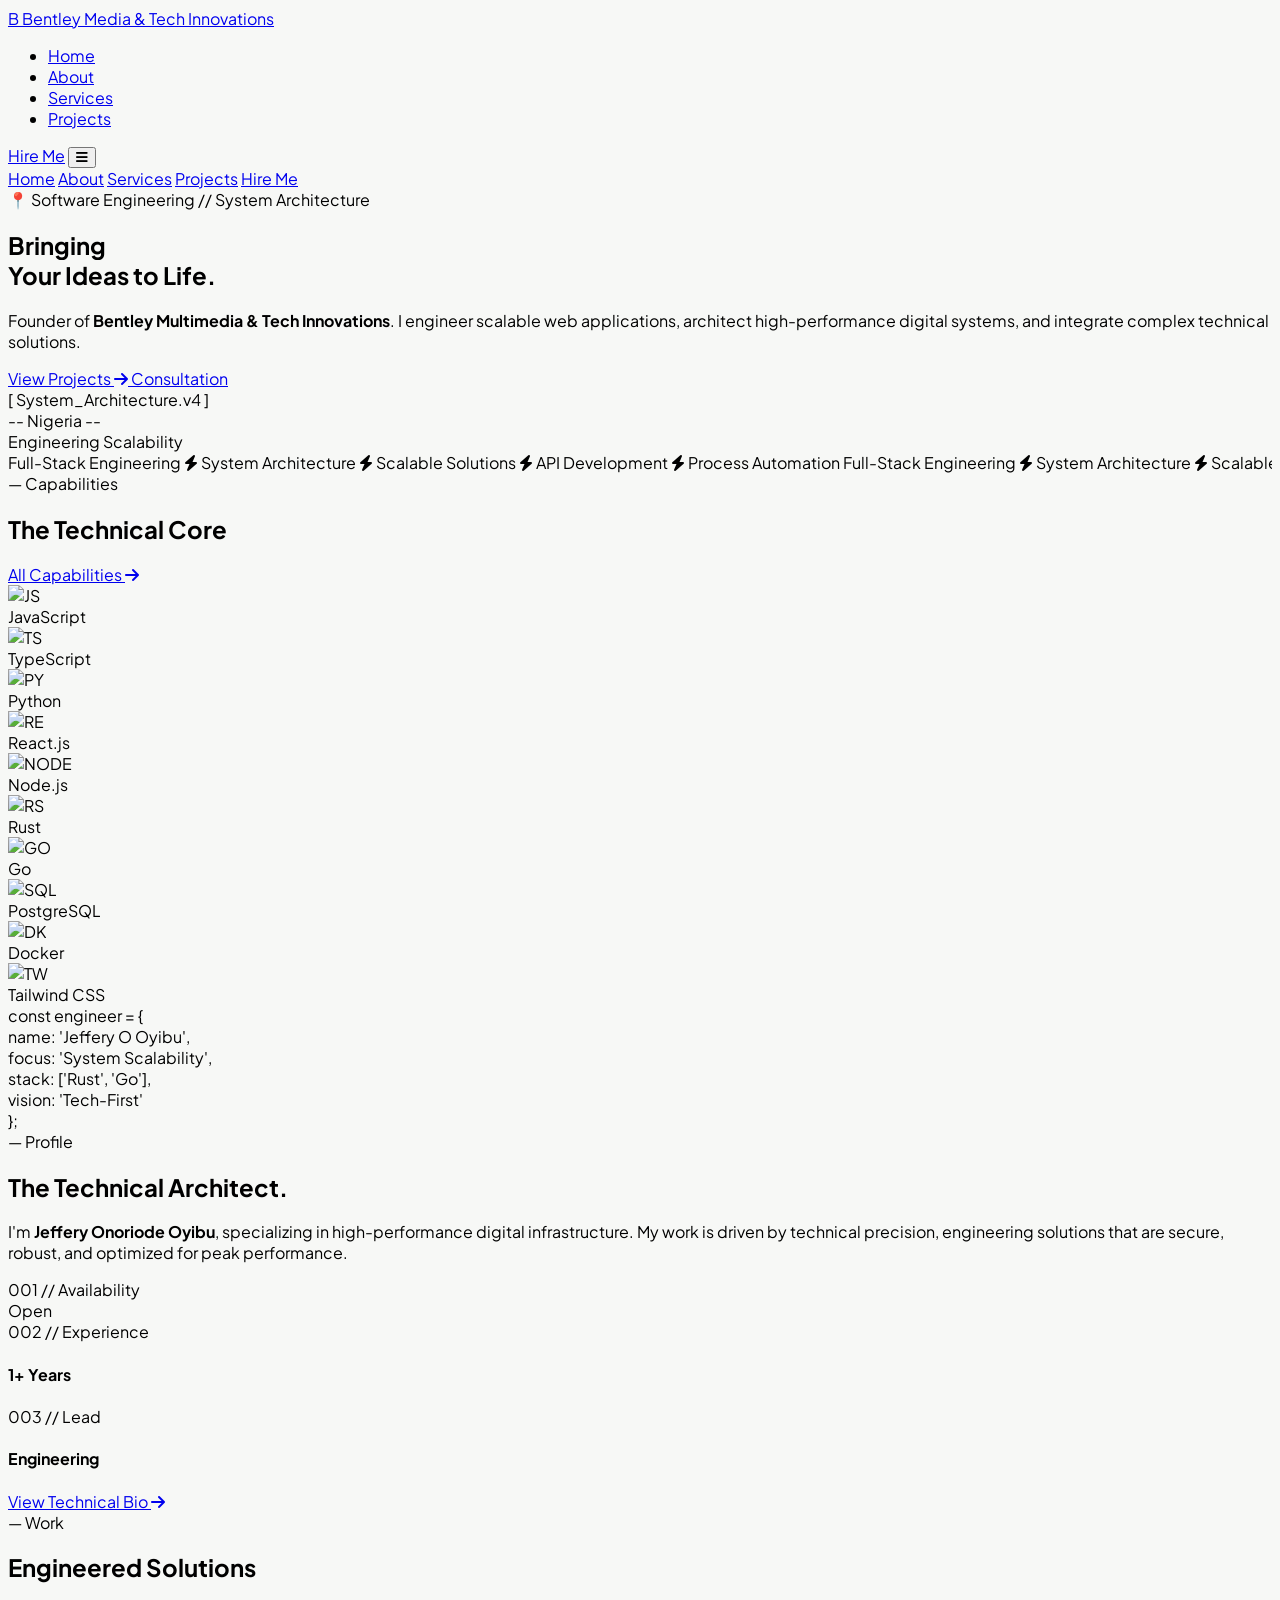
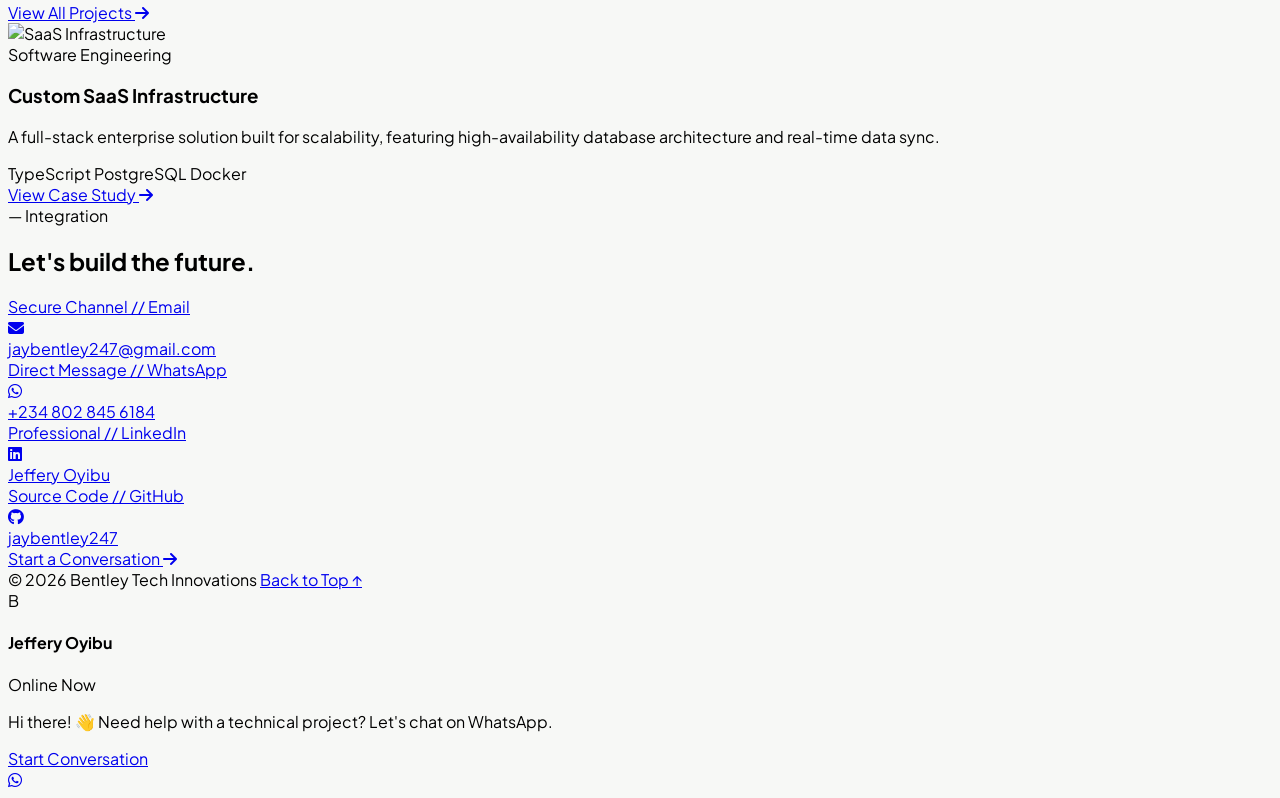
==== commit f312b2b3: "Contact update  last commit" ====
--- a/index.html
+++ b/index.html
@@ -4,7 +4,8 @@
     <meta charset="UTF-8" />
     <meta name="viewport" content="width=device-width, initial-scale=1.0" />
     <title>
-      Bentley Multimedia & Tech Innovations | Software Engineering & System Architecture
+      Bentley Media & Tech Innovations | Software Engineering & System
+      Architecture
     </title>
     <meta
       name="description"
@@ -53,7 +54,9 @@
         animation: spin 1s infinite linear;
       }
       @keyframes spin {
-        to { transform: rotate(360deg); }
+        to {
+          transform: rotate(360deg);
+        }
       }
       .marquee-container {
         overflow: hidden;
@@ -64,18 +67,26 @@
         animation: marquee 25s linear infinite;
       }
       @keyframes marquee {
-        0% { transform: translate3d(0, 0, 0); }
-        100% { transform: translate3d(-50%, 0, 0); }
+        0% {
+          transform: translate3d(0, 0, 0);
+        }
+        100% {
+          transform: translate3d(-50%, 0, 0);
+        }
       }
     </style>
   </head>
-  <body class="text-neutral-800 antialiased selection:bg-amber-500 selection:text-white">
-
+  <body
+    class="text-neutral-800 antialiased selection:bg-amber-500 selection:text-white"
+  >
     <!-- PRELOADER -->
     <div id="preloader">
       <div class="flex flex-col items-center gap-6">
         <div class="loader-circle"></div>
-        <span class="text-amber-500 font-mono text-[10px] uppercase tracking-[0.3em] animate-pulse">Initializing Systems...</span>
+        <span
+          class="text-amber-500 font-mono text-[10px] uppercase tracking-[0.3em] animate-pulse"
+          >Initializing Systems...</span
+        >
       </div>
     </div>
 
@@ -89,35 +100,94 @@
     </script>
 
     <!-- NAVBAR -->
-    <header class="w-full sticky top-0 z-[100] backdrop-blur-md bg-[#1e3322] shadow-lg">
-      <div class="w-full px-8 py-4 flex justify-between items-center text-white relative">
-        <a href="index.html" class="flex items-center gap-2 font-bold text-xl hover:opacity-90 transition">
-          <span class="bg-amber-500 text-[#1e3322] w-8 h-8 rounded-full flex items-center justify-center text-sm">B</span>
-          Bentley Multimedia <span class="text-amber-400">&</span> Tech Innovations<span class="text-amber-400">.</span>
+    <header
+      class="w-full sticky top-0 z-[100] backdrop-blur-md bg-[#1e3322] shadow-lg"
+    >
+      <div
+        class="w-full px-8 py-4 flex justify-between items-center text-white relative"
+      >
+        <a
+          href="index.html"
+          class="flex items-center gap-2 font-bold text-xl hover:opacity-90 transition"
+        >
+          <span
+            class="bg-amber-500 text-[#1e3322] w-8 h-8 rounded-full flex items-center justify-center text-sm"
+            >B</span
+          >
+          Bentley Media <span class="text-amber-400">&</span> Tech
+          Innovations<span class="text-amber-400"></span>
         </a>
 
         <!-- Desktop Menu -->
-        <ul class="hidden md:flex items-center gap-8 text-xs font-medium text-neutral-300 uppercase tracking-wider">
-          <li><a href="index.html" class="text-amber-400 font-semibold transition">Home</a></li>
-          <li><a href="about.html" class="hover:text-amber-400 transition">About</a></li>
-          <li><a href="services.html" class="hover:text-amber-400 transition">Services</a></li>
-          <li><a href="work.html" class="hover:text-amber-400 transition">Projects</a></li>
+        <ul
+          class="hidden md:flex items-center gap-8 text-xs font-medium text-neutral-300 uppercase tracking-wider"
+        >
+          <li>
+            <a href="index.html" class="text-amber-400 font-semibold transition"
+              >Home</a
+            >
+          </li>
+          <li>
+            <a href="about.html" class="hover:text-amber-400 transition"
+              >About</a
+            >
+          </li>
+          <li>
+            <a href="services.html" class="hover:text-amber-400 transition"
+              >Services</a
+            >
+          </li>
+          <li>
+            <a href="work.html" class="hover:text-amber-400 transition"
+              >Projects</a
+            >
+          </li>
         </ul>
 
         <div class="flex items-center gap-4">
-          <a href="contact.html" class="hidden md:block bg-white text-[#1e3322] text-xs font-semibold px-5 py-2.5 rounded-full hover:bg-amber-500 hover:text-white transition shadow-xs uppercase">Hire Me</a>
-          <button id="mobile-toggle" class="md:hidden w-10 h-10 flex items-center justify-center text-2xl cursor-pointer">
+          <a
+            href="contact.html"
+            class="hidden md:block bg-white text-[#1e3322] text-xs font-semibold px-5 py-2.5 rounded-full hover:bg-amber-500 hover:text-white transition shadow-xs uppercase"
+            >Hire Me</a
+          >
+          <button
+            id="mobile-toggle"
+            class="md:hidden w-10 h-10 flex items-center justify-center text-2xl cursor-pointer"
+          >
             <i class="fas fa-bars" id="menu-icon"></i>
           </button>
         </div>
 
         <!-- Mobile Dropdown Menu -->
-        <div id="mobile-menu" class="hidden absolute top-full left-0 right-0 bg-[#1e3322] border-t border-white/10 flex flex-col p-6 gap-4 shadow-2xl md:hidden">
-          <a href="index.html" class="mobile-link text-lg font-bold text-amber-400">Home</a>
-          <a href="about.html" class="mobile-link text-lg font-bold text-white hover:text-amber-400 transition">About</a>
-          <a href="services.html" class="mobile-link text-lg font-bold text-white hover:text-amber-400 transition">Services</a>
-          <a href="work.html" class="mobile-link text-lg font-bold text-white hover:text-amber-400 transition">Projects</a>
-          <a href="contact.html" class="mobile-link bg-amber-500 text-[#1e3322] px-6 py-3 rounded-lg font-bold uppercase tracking-widest text-xs mt-2 text-center shadow-lg">Hire Me</a>
+        <div
+          id="mobile-menu"
+          class="hidden absolute top-full left-0 right-0 bg-[#1e3322] border-t border-white/10 flex flex-col p-6 gap-4 shadow-2xl md:hidden"
+        >
+          <a
+            href="index.html"
+            class="mobile-link text-lg font-bold text-amber-400"
+            >Home</a
+          >
+          <a
+            href="about.html"
+            class="mobile-link text-lg font-bold text-white hover:text-amber-400 transition"
+            >About</a
+          >
+          <a
+            href="services.html"
+            class="mobile-link text-lg font-bold text-white hover:text-amber-400 transition"
+            >Services</a
+          >
+          <a
+            href="work.html"
+            class="mobile-link text-lg font-bold text-white hover:text-amber-400 transition"
+            >Projects</a
+          >
+          <a
+            href="contact.html"
+            class="mobile-link bg-amber-500 text-[#1e3322] px-6 py-3 rounded-lg font-bold uppercase tracking-widest text-xs mt-2 text-center shadow-lg"
+            >Hire Me</a
+          >
         </div>
       </div>
     </header>
@@ -165,22 +235,39 @@
 
     <!-- HERO SECTION -->
     <div class="mt-2 bg-[#1e3322] shadow-2xl py-20 px-4">
-      <section id="home" class="max-w-6xl mx-auto grid md:grid-cols-12 gap-12 items-center relative">
+      <section
+        id="home"
+        class="max-w-6xl mx-auto grid md:grid-cols-12 gap-12 items-center relative"
+      >
         <div class="md:col-span-7 z-10">
-          <span class="inline-block border border-white/20 rounded-md px-3 py-1 text-[10px] font-bold uppercase tracking-widest text-neutral-300 bg-white/5 mb-6">📍 Software Engineering // System Architecture</span>
-          <h1 class="text-4xl sm:text-5xl lg:text-7xl font-extrabold tracking-tight text-white leading-[1.1] mb-8">
-            <span class="hero-line"><span class="hero-text-entry" style="animation-delay: 0.1s;">Bringing</span></span><br />
+          <span
+            class="inline-block border border-white/20 rounded-md px-3 py-1 text-[10px] font-bold uppercase tracking-widest text-neutral-300 bg-white/5 mb-6"
+            >📍 Software Engineering // System Architecture</span
+          >
+          <h1
+            class="text-4xl sm:text-5xl lg:text-7xl font-extrabold tracking-tight text-white leading-[1.1] mb-8"
+          >
+            <span class="hero-line"
+              ><span class="hero-text-entry" style="animation-delay: 0.1s"
+                >Bringing</span
+              ></span
+            ><br />
             <span class="hero-line">
-              <span class="hero-text-entry" style="animation-delay: 0.3s;">
-                <span class="underline decoration-amber-400 decoration-wavy decoration-2 underline-offset-8 text-amber-500">Your 
+              <span class="hero-text-entry" style="animation-delay: 0.3s">
+                <span
+                  class="underline decoration-amber-400 decoration-wavy decoration-2 underline-offset-8 text-amber-500"
+                  >Your
                   <span class="inline-block animate-float">Ideas</span>
-                </span> 
-                to 
+                </span>
+                to
               </span>
             </span>
             <span class="hero-line">
-              <span class="hero-text-entry" style="animation-delay: 0.5s;">
-                <span class="inline-block animate-alive text-amber-400 drop-shadow-[0_0_15px_rgba(251,191,36,0.6)]">Life.</span>
+              <span class="hero-text-entry" style="animation-delay: 0.5s">
+                <span
+                  class="inline-block animate-alive text-amber-400 drop-shadow-[0_0_15px_rgba(251,191,36,0.6)]"
+                  >Life.</span
+                >
               </span>
             </span>
           </h1>
@@ -198,15 +285,31 @@
               animation: slideUp 0.8s cubic-bezier(0.2, 1, 0.3, 1) forwards;
             }
             @keyframes slideUp {
-              to { transform: translateY(0); opacity: 1; }
+              to {
+                transform: translateY(0);
+                opacity: 1;
+              }
             }
             @keyframes float {
-              0%, 100% { transform: translateY(0); }
-              50% { transform: translateY(-5px); }
+              0%,
+              100% {
+                transform: translateY(0);
+              }
+              50% {
+                transform: translateY(-5px);
+              }
             }
             @keyframes alive {
-              0%, 100% { transform: scale(1) translateY(0); filter: brightness(1); }
-              50% { transform: scale(1.1) translateY(-10px); filter: brightness(1.3); drop-shadow: 0 0 25px rgba(251,191,36,0.9); }
+              0%,
+              100% {
+                transform: scale(1) translateY(0);
+                filter: brightness(1);
+              }
+              50% {
+                transform: scale(1.1) translateY(-10px);
+                filter: brightness(1.3);
+                drop-shadow: 0 0 25px rgba(251, 191, 36, 0.9);
+              }
             }
             .animate-float {
               animation: float 3s ease-in-out infinite;
@@ -218,124 +321,296 @@
             }
           </style>
           <p class="text-neutral-400 text-sm max-w-md leading-relaxed mb-10">
-            Founder of <strong>Bentley Multimedia & Tech Innovations</strong>. I engineer scalable web applications, architect high-performance digital systems, and integrate complex technical solutions.
+            Founder of <strong>Bentley Multimedia & Tech Innovations</strong>. I
+            engineer scalable web applications, architect high-performance
+            digital systems, and integrate complex technical solutions.
           </p>
           <div class="flex flex-wrap items-center gap-5">
-            <a href="work.html" class="flex items-center gap-4 bg-white text-[#1e3322] pl-6 pr-3 py-3 rounded-full font-bold text-xs hover:bg-amber-500 hover:text-white transition shadow-xl group uppercase tracking-wider">
+            <a
+              href="work.html"
+              class="flex items-center gap-4 bg-white text-[#1e3322] pl-6 pr-3 py-3 rounded-full font-bold text-xs hover:bg-amber-500 hover:text-white transition shadow-xl group uppercase tracking-wider"
+            >
               View Projects
-              <span class="bg-amber-500 text-white w-8 h-8 rounded-full flex items-center justify-center group-hover:bg-neutral-900 transition"><i class="fas fa-arrow-right text-[10px]"></i></span>
+              <span
+                class="bg-amber-500 text-white w-8 h-8 rounded-full flex items-center justify-center group-hover:bg-neutral-900 transition"
+                ><i class="fas fa-arrow-right text-[10px]"></i
+              ></span>
             </a>
-            <a href="contact.html" class="border border-white/20 bg-white/5 text-white font-bold px-8 py-4 rounded-full text-xs hover:bg-white hover:text-[#1e3322] transition shadow-sm uppercase tracking-wider">Consultation</a>
+            <a
+              href="contact.html"
+              class="border border-white/20 bg-white/5 text-white font-bold px-8 py-4 rounded-full text-xs hover:bg-white hover:text-[#1e3322] transition shadow-sm uppercase tracking-wider"
+              >Consultation</a
+            >
           </div>
         </div>
 
         <div class="md:col-span-5 relative flex justify-center">
           <div class="relative w-80 h-80 sm:w-96 sm:h-96">
-            <div class="absolute inset-0 bg-amber-400 rounded-full scale-100 opacity-10 blur-3xl"></div>
-            <div class="absolute inset-0 overflow-hidden rounded-[3rem] border-4 border-white/10 shadow-2xl bg-white/5 flex items-center justify-center">
-              <div class="text-neutral-500 text-[10px] font-mono text-center uppercase tracking-[0.2em]">
+            <div
+              class="absolute inset-0 bg-amber-400 rounded-full scale-100 opacity-10 blur-3xl"
+            ></div>
+            <div
+              class="absolute inset-0 overflow-hidden rounded-[3rem] border-4 border-white/10 shadow-2xl bg-white/5 flex items-center justify-center"
+            >
+              <div
+                class="text-neutral-500 text-[10px] font-mono text-center uppercase tracking-[0.2em]"
+              >
                 [ System_Architecture.v4 ]<br />
                 <span class="opacity-40 mt-2 block">-- Nigeria --</span>
               </div>
             </div>
-            <span class="absolute -bottom-6 -left-6 bg-white text-[#1e3322] text-[10px] font-black px-5 py-2.5 rounded-lg shadow-2xl border border-white/10 uppercase tracking-widest">Engineering</span>
-            <span class="absolute top-1/4 -right-6 bg-amber-500 text-[#1e3322] text-[10px] font-black px-5 py-2.5 rounded-lg shadow-2xl border border-white/10 uppercase tracking-widest">Scalability</span>
+            <span
+              class="absolute -bottom-6 -left-6 bg-white text-[#1e3322] text-[10px] font-black px-5 py-2.5 rounded-lg shadow-2xl border border-white/10 uppercase tracking-widest"
+              >Engineering</span
+            >
+            <span
+              class="absolute top-1/4 -right-6 bg-amber-500 text-[#1e3322] text-[10px] font-black px-5 py-2.5 rounded-lg shadow-2xl border border-white/10 uppercase tracking-widest"
+              >Scalability</span
+            >
           </div>
         </div>
       </section>
     </div>
 
-    <div class="bg-amber-500 py-4 border-y border-amber-600/20 marquee-container my-12">
-      <div class="marquee-content text-neutral-900 font-bold uppercase text-xs tracking-widest flex items-center gap-16">
-        <span>Full-Stack Engineering <i class="fas fa-bolt mx-2 text-[10px]"></i> System Architecture <i class="fas fa-bolt mx-2 text-[10px]"></i> Scalable Solutions <i class="fas fa-bolt mx-2 text-[10px]"></i> API Development <i class="fas fa-bolt mx-2 text-[10px]"></i> Process Automation</span>
-        <span>Full-Stack Engineering <i class="fas fa-bolt mx-2 text-[10px]"></i> System Architecture <i class="fas fa-bolt mx-2 text-[10px]"></i> Scalable Solutions <i class="fas fa-bolt mx-2 text-[10px]"></i> API Development <i class="fas fa-bolt mx-2 text-[10px]"></i> Process Automation</span>
+    <div
+      class="bg-amber-500 py-4 border-y border-amber-600/20 marquee-container my-12"
+    >
+      <div
+        class="marquee-content text-neutral-900 font-bold uppercase text-xs tracking-widest flex items-center gap-16"
+      >
+        <span
+          >Full-Stack Engineering
+          <i class="fas fa-bolt mx-2 text-[10px]"></i> System Architecture
+          <i class="fas fa-bolt mx-2 text-[10px]"></i> Scalable Solutions
+          <i class="fas fa-bolt mx-2 text-[10px]"></i> API Development
+          <i class="fas fa-bolt mx-2 text-[10px]"></i> Process Automation</span
+        >
+        <span
+          >Full-Stack Engineering
+          <i class="fas fa-bolt mx-2 text-[10px]"></i> System Architecture
+          <i class="fas fa-bolt mx-2 text-[10px]"></i> Scalable Solutions
+          <i class="fas fa-bolt mx-2 text-[10px]"></i> API Development
+          <i class="fas fa-bolt mx-2 text-[10px]"></i> Process Automation</span
+        >
       </div>
     </div>
 
     <!-- CAPABILITIES SECTION -->
-    <section id="capabilities" class="py-16 px-6 max-w-6xl mx-auto scroll-mt-24">
-      <div class="flex flex-col sm:flex-row justify-between items-start sm:items-end mb-12">
+    <section
+      id="capabilities"
+      class="py-16 px-6 max-w-6xl mx-auto scroll-mt-24"
+    >
+      <div
+        class="flex flex-col sm:flex-row justify-between items-start sm:items-end mb-12"
+      >
         <div>
-          <span class="text-[10px] font-bold tracking-[0.3em] text-amber-500 uppercase block mb-3">— Capabilities</span>
+          <span
+            class="text-[10px] font-bold tracking-[0.3em] text-amber-500 uppercase block mb-3"
+            >— Capabilities</span
+          >
           <h2 class="text-3xl sm:text-4xl font-extrabold text-neutral-900">
-            The Technical <span class="font-light italic text-neutral-400">Core</span>
+            The Technical
+            <span class="font-light italic text-neutral-400">Core</span>
           </h2>
         </div>
-        <a href="services.html" class="mt-6 sm:mt-0 flex items-center gap-4 bg-[#1e3322] text-white pl-6 pr-3 py-3 rounded-full font-bold text-xs hover:bg-emerald-900 transition shadow-xs group uppercase tracking-wider">
+        <a
+          href="services.html"
+          class="mt-6 sm:mt-0 flex items-center gap-4 bg-[#1e3322] text-white pl-6 pr-3 py-3 rounded-full font-bold text-xs hover:bg-emerald-900 transition shadow-xs group uppercase tracking-wider"
+        >
           All Capabilities
-          <span class="bg-amber-500 text-white w-8 h-8 rounded-full flex items-center justify-center group-hover:translate-x-1 transition"><i class="fas fa-arrow-right text-[10px]"></i></span>
+          <span
+            class="bg-amber-500 text-white w-8 h-8 rounded-full flex items-center justify-center group-hover:translate-x-1 transition"
+            ><i class="fas fa-arrow-right text-[10px]"></i
+          ></span>
         </a>
       </div>
 
-      <div class="grid grid-cols-2 sm:grid-cols-3 md:grid-cols-4 lg:grid-cols-5 gap-8">
-        <div class="bg-white p-8 rounded-[2.5rem] border border-neutral-100 shadow-xs hover:shadow-xl hover:-translate-y-1 transition duration-300 flex flex-col items-center group">
-          <div class="w-14 h-14 bg-neutral-50 rounded-2xl flex items-center justify-center border border-neutral-100 mb-5 text-2xl shadow-inner group-hover:bg-amber-50 transition">
-            <img src="https://cdn.simpleicons.org/javascript/000000" alt="JS" class="w-7 h-7 grayscale group-hover:grayscale-0 transition duration-300" />
-          </div>
-          <span class="text-[10px] font-black text-neutral-400 uppercase tracking-[0.2em] group-hover:text-neutral-800 transition">JavaScript</span>
-        </div>
-        <div class="bg-white p-8 rounded-[2.5rem] border border-neutral-100 shadow-xs hover:shadow-xl hover:-translate-y-1 transition duration-300 flex flex-col items-center group">
-          <div class="w-14 h-14 bg-neutral-50 rounded-2xl flex items-center justify-center border border-neutral-100 mb-5 text-2xl shadow-inner group-hover:bg-amber-50 transition">
-            <img src="https://cdn.simpleicons.org/typescript/000000" alt="TS" class="w-7 h-7 grayscale group-hover:grayscale-0 transition duration-300" />
-          </div>
-          <span class="text-[10px] font-black text-neutral-400 uppercase tracking-[0.2em] group-hover:text-neutral-800 transition">TypeScript</span>
-        </div>
-        <div class="bg-white p-8 rounded-[2.5rem] border border-neutral-100 shadow-xs hover:shadow-xl hover:-translate-y-1 transition duration-300 flex flex-col items-center group">
-          <div class="w-14 h-14 bg-neutral-50 rounded-2xl flex items-center justify-center border border-neutral-100 mb-5 text-2xl shadow-inner group-hover:bg-amber-50 transition">
-            <img src="https://cdn.simpleicons.org/python/000000" alt="PY" class="w-7 h-7 grayscale group-hover:grayscale-0 transition duration-300" />
-          </div>
-          <span class="text-[10px] font-black text-neutral-400 uppercase tracking-[0.2em] group-hover:text-neutral-800 transition">Python</span>
-        </div>
-        <div class="bg-white p-8 rounded-[2.5rem] border border-neutral-100 shadow-xs hover:shadow-xl hover:-translate-y-1 transition duration-300 flex flex-col items-center group">
-          <div class="w-14 h-14 bg-neutral-50 rounded-2xl flex items-center justify-center border border-neutral-100 mb-5 text-2xl shadow-inner group-hover:bg-amber-50 transition">
-            <img src="https://cdn.simpleicons.org/react/000000" alt="RE" class="w-7 h-7 grayscale group-hover:grayscale-0 transition duration-300" />
-          </div>
-          <span class="text-[10px] font-black text-neutral-400 uppercase tracking-[0.2em] group-hover:text-neutral-800 transition">React.js</span>
-        </div>
-        <div class="bg-white p-8 rounded-[2.5rem] border border-neutral-100 shadow-xs hover:shadow-xl hover:-translate-y-1 transition duration-300 flex flex-col items-center group">
-          <div class="w-14 h-14 bg-neutral-50 rounded-2xl flex items-center justify-center border border-neutral-100 mb-5 text-2xl shadow-inner group-hover:bg-amber-50 transition">
-            <img src="https://cdn.simpleicons.org/nodedotjs/000000" alt="NODE" class="w-7 h-7 grayscale group-hover:grayscale-0 transition duration-300" />
-          </div>
-          <span class="text-[10px] font-black text-neutral-400 uppercase tracking-[0.2em] group-hover:text-neutral-800 transition">Node.js</span>
-        </div>
-        <div class="bg-white p-8 rounded-[2.5rem] border border-neutral-100 shadow-xs hover:shadow-xl hover:-translate-y-1 transition duration-300 flex flex-col items-center group">
-          <div class="w-14 h-14 bg-neutral-50 rounded-2xl flex items-center justify-center border border-neutral-100 mb-5 text-2xl shadow-inner group-hover:bg-amber-50 transition">
-            <img src="https://cdn.simpleicons.org/rust/000000" alt="RS" class="w-7 h-7 grayscale group-hover:grayscale-0 transition duration-300" />
-          </div>
-          <span class="text-[10px] font-black text-neutral-400 uppercase tracking-[0.2em] group-hover:text-neutral-800 transition">Rust</span>
-        </div>
-        <div class="bg-white p-8 rounded-[2.5rem] border border-neutral-100 shadow-xs hover:shadow-xl hover:-translate-y-1 transition duration-300 flex flex-col items-center group">
-          <div class="w-14 h-14 bg-neutral-50 rounded-2xl flex items-center justify-center border border-neutral-100 mb-5 text-2xl shadow-inner group-hover:bg-amber-50 transition">
-            <img src="https://cdn.simpleicons.org/go/000000" alt="GO" class="w-7 h-7 grayscale group-hover:grayscale-0 transition duration-300" />
-          </div>
-          <span class="text-[10px] font-black text-neutral-400 uppercase tracking-[0.2em] group-hover:text-neutral-800 transition">Go</span>
-        </div>
-        <div class="bg-white p-8 rounded-[2.5rem] border border-neutral-100 shadow-xs hover:shadow-xl hover:-translate-y-1 transition duration-300 flex flex-col items-center group">
-          <div class="w-14 h-14 bg-neutral-50 rounded-2xl flex items-center justify-center border border-neutral-100 mb-5 text-2xl shadow-inner group-hover:bg-amber-50 transition">
-            <img src="https://cdn.simpleicons.org/postgresql/000000" alt="SQL" class="w-7 h-7 grayscale group-hover:grayscale-0 transition duration-300" />
-          </div>
-          <span class="text-[10px] font-black text-neutral-400 uppercase tracking-[0.2em] group-hover:text-neutral-800 transition">PostgreSQL</span>
-        </div>
-        <div class="bg-white p-8 rounded-[2.5rem] border border-neutral-100 shadow-xs hover:shadow-xl hover:-translate-y-1 transition duration-300 flex flex-col items-center group">
-          <div class="w-14 h-14 bg-neutral-50 rounded-2xl flex items-center justify-center border border-neutral-100 mb-5 text-2xl shadow-inner group-hover:bg-amber-50 transition">
-            <img src="https://cdn.simpleicons.org/docker/000000" alt="DK" class="w-7 h-7 grayscale group-hover:grayscale-0 transition duration-300" />
-          </div>
-          <span class="text-[10px] font-black text-neutral-400 uppercase tracking-[0.2em] group-hover:text-neutral-800 transition">Docker</span>
-        </div>
-        <div class="bg-white p-8 rounded-[2.5rem] border border-neutral-100 shadow-xs hover:shadow-xl hover:-translate-y-1 transition duration-300 flex flex-col items-center group">
-          <div class="w-14 h-14 bg-neutral-50 rounded-2xl flex items-center justify-center border border-neutral-100 mb-5 text-2xl shadow-inner group-hover:bg-amber-50 transition">
-            <img src="https://cdn.simpleicons.org/tailwindcss/000000" alt="TW" class="w-7 h-7 grayscale group-hover:grayscale-0 transition duration-300" />
-          </div>
-          <span class="text-[10px] font-black text-neutral-400 uppercase tracking-[0.2em] group-hover:text-neutral-800 transition">Tailwind CSS</span>
+      <div
+        class="grid grid-cols-2 sm:grid-cols-3 md:grid-cols-4 lg:grid-cols-5 gap-8"
+      >
+        <div
+          class="bg-white p-8 rounded-[2.5rem] border border-neutral-100 shadow-xs hover:shadow-xl hover:-translate-y-1 transition duration-300 flex flex-col items-center group"
+        >
+          <div
+            class="w-14 h-14 bg-neutral-50 rounded-2xl flex items-center justify-center border border-neutral-100 mb-5 text-2xl shadow-inner group-hover:bg-amber-50 transition"
+          >
+            <img
+              src="https://cdn.simpleicons.org/javascript/000000"
+              alt="JS"
+              class="w-7 h-7 grayscale group-hover:grayscale-0 transition duration-300"
+            />
+          </div>
+          <span
+            class="text-[10px] font-black text-neutral-400 uppercase tracking-[0.2em] group-hover:text-neutral-800 transition"
+            >JavaScript</span
+          >
+        </div>
+        <div
+          class="bg-white p-8 rounded-[2.5rem] border border-neutral-100 shadow-xs hover:shadow-xl hover:-translate-y-1 transition duration-300 flex flex-col items-center group"
+        >
+          <div
+            class="w-14 h-14 bg-neutral-50 rounded-2xl flex items-center justify-center border border-neutral-100 mb-5 text-2xl shadow-inner group-hover:bg-amber-50 transition"
+          >
+            <img
+              src="https://cdn.simpleicons.org/typescript/000000"
+              alt="TS"
+              class="w-7 h-7 grayscale group-hover:grayscale-0 transition duration-300"
+            />
+          </div>
+          <span
+            class="text-[10px] font-black text-neutral-400 uppercase tracking-[0.2em] group-hover:text-neutral-800 transition"
+            >TypeScript</span
+          >
+        </div>
+        <div
+          class="bg-white p-8 rounded-[2.5rem] border border-neutral-100 shadow-xs hover:shadow-xl hover:-translate-y-1 transition duration-300 flex flex-col items-center group"
+        >
+          <div
+            class="w-14 h-14 bg-neutral-50 rounded-2xl flex items-center justify-center border border-neutral-100 mb-5 text-2xl shadow-inner group-hover:bg-amber-50 transition"
+          >
+            <img
+              src="https://cdn.simpleicons.org/python/000000"
+              alt="PY"
+              class="w-7 h-7 grayscale group-hover:grayscale-0 transition duration-300"
+            />
+          </div>
+          <span
+            class="text-[10px] font-black text-neutral-400 uppercase tracking-[0.2em] group-hover:text-neutral-800 transition"
+            >Python</span
+          >
+        </div>
+        <div
+          class="bg-white p-8 rounded-[2.5rem] border border-neutral-100 shadow-xs hover:shadow-xl hover:-translate-y-1 transition duration-300 flex flex-col items-center group"
+        >
+          <div
+            class="w-14 h-14 bg-neutral-50 rounded-2xl flex items-center justify-center border border-neutral-100 mb-5 text-2xl shadow-inner group-hover:bg-amber-50 transition"
+          >
+            <img
+              src="https://cdn.simpleicons.org/react/000000"
+              alt="RE"
+              class="w-7 h-7 grayscale group-hover:grayscale-0 transition duration-300"
+            />
+          </div>
+          <span
+            class="text-[10px] font-black text-neutral-400 uppercase tracking-[0.2em] group-hover:text-neutral-800 transition"
+            >React.js</span
+          >
+        </div>
+        <div
+          class="bg-white p-8 rounded-[2.5rem] border border-neutral-100 shadow-xs hover:shadow-xl hover:-translate-y-1 transition duration-300 flex flex-col items-center group"
+        >
+          <div
+            class="w-14 h-14 bg-neutral-50 rounded-2xl flex items-center justify-center border border-neutral-100 mb-5 text-2xl shadow-inner group-hover:bg-amber-50 transition"
+          >
+            <img
+              src="https://cdn.simpleicons.org/nodedotjs/000000"
+              alt="NODE"
+              class="w-7 h-7 grayscale group-hover:grayscale-0 transition duration-300"
+            />
+          </div>
+          <span
+            class="text-[10px] font-black text-neutral-400 uppercase tracking-[0.2em] group-hover:text-neutral-800 transition"
+            >Node.js</span
+          >
+        </div>
+        <div
+          class="bg-white p-8 rounded-[2.5rem] border border-neutral-100 shadow-xs hover:shadow-xl hover:-translate-y-1 transition duration-300 flex flex-col items-center group"
+        >
+          <div
+            class="w-14 h-14 bg-neutral-50 rounded-2xl flex items-center justify-center border border-neutral-100 mb-5 text-2xl shadow-inner group-hover:bg-amber-50 transition"
+          >
+            <img
+              src="https://cdn.simpleicons.org/rust/000000"
+              alt="RS"
+              class="w-7 h-7 grayscale group-hover:grayscale-0 transition duration-300"
+            />
+          </div>
+          <span
+            class="text-[10px] font-black text-neutral-400 uppercase tracking-[0.2em] group-hover:text-neutral-800 transition"
+            >Rust</span
+          >
+        </div>
+        <div
+          class="bg-white p-8 rounded-[2.5rem] border border-neutral-100 shadow-xs hover:shadow-xl hover:-translate-y-1 transition duration-300 flex flex-col items-center group"
+        >
+          <div
+            class="w-14 h-14 bg-neutral-50 rounded-2xl flex items-center justify-center border border-neutral-100 mb-5 text-2xl shadow-inner group-hover:bg-amber-50 transition"
+          >
+            <img
+              src="https://cdn.simpleicons.org/go/000000"
+              alt="GO"
+              class="w-7 h-7 grayscale group-hover:grayscale-0 transition duration-300"
+            />
+          </div>
+          <span
+            class="text-[10px] font-black text-neutral-400 uppercase tracking-[0.2em] group-hover:text-neutral-800 transition"
+            >Go</span
+          >
+        </div>
+        <div
+          class="bg-white p-8 rounded-[2.5rem] border border-neutral-100 shadow-xs hover:shadow-xl hover:-translate-y-1 transition duration-300 flex flex-col items-center group"
+        >
+          <div
+            class="w-14 h-14 bg-neutral-50 rounded-2xl flex items-center justify-center border border-neutral-100 mb-5 text-2xl shadow-inner group-hover:bg-amber-50 transition"
+          >
+            <img
+              src="https://cdn.simpleicons.org/postgresql/000000"
+              alt="SQL"
+              class="w-7 h-7 grayscale group-hover:grayscale-0 transition duration-300"
+            />
+          </div>
+          <span
+            class="text-[10px] font-black text-neutral-400 uppercase tracking-[0.2em] group-hover:text-neutral-800 transition"
+            >PostgreSQL</span
+          >
+        </div>
+        <div
+          class="bg-white p-8 rounded-[2.5rem] border border-neutral-100 shadow-xs hover:shadow-xl hover:-translate-y-1 transition duration-300 flex flex-col items-center group"
+        >
+          <div
+            class="w-14 h-14 bg-neutral-50 rounded-2xl flex items-center justify-center border border-neutral-100 mb-5 text-2xl shadow-inner group-hover:bg-amber-50 transition"
+          >
+            <img
+              src="https://cdn.simpleicons.org/docker/000000"
+              alt="DK"
+              class="w-7 h-7 grayscale group-hover:grayscale-0 transition duration-300"
+            />
+          </div>
+          <span
+            class="text-[10px] font-black text-neutral-400 uppercase tracking-[0.2em] group-hover:text-neutral-800 transition"
+            >Docker</span
+          >
+        </div>
+        <div
+          class="bg-white p-8 rounded-[2.5rem] border border-neutral-100 shadow-xs hover:shadow-xl hover:-translate-y-1 transition duration-300 flex flex-col items-center group"
+        >
+          <div
+            class="w-14 h-14 bg-neutral-50 rounded-2xl flex items-center justify-center border border-neutral-100 mb-5 text-2xl shadow-inner group-hover:bg-amber-50 transition"
+          >
+            <img
+              src="https://cdn.simpleicons.org/tailwindcss/000000"
+              alt="TW"
+              class="w-7 h-7 grayscale group-hover:grayscale-0 transition duration-300"
+            />
+          </div>
+          <span
+            class="text-[10px] font-black text-neutral-400 uppercase tracking-[0.2em] group-hover:text-neutral-800 transition"
+            >Tailwind CSS</span
+          >
         </div>
       </div>
     </section>
 
     <!-- ABOUT SECTION -->
-    <section id="about" class="bg-[#1e3322] text-white py-24 px-6 scroll-mt-24 shadow-inner">
+    <section
+      id="about"
+      class="bg-[#1e3322] text-white py-24 px-6 scroll-mt-24 shadow-inner"
+    >
       <div class="max-w-6xl mx-auto grid md:grid-cols-12 gap-16 items-center">
         <div class="md:col-span-5 flex justify-center">
-          <div class="bg-[#000000] border border-white/5 rounded-3xl p-10 font-mono text-[12px] leading-relaxed text-neutral-400 shadow-2xl w-full max-w-sm relative">
+          <div
+            class="bg-[#000000] border border-white/5 rounded-3xl p-10 font-mono text-[12px] leading-relaxed text-neutral-400 shadow-2xl w-full max-w-sm relative"
+          >
             <div class="absolute top-4 right-6 flex gap-2">
               <div class="w-2 h-2 rounded-full bg-rose-500/50"></div>
               <div class="w-2 h-2 rounded-full bg-amber-500/50"></div>
@@ -345,44 +620,86 @@
               <span class="text-[#d946ef]">const</span>
               <span class="text-[#3b82f6]">engineer</span> = {
             </div>
-            <div class="pl-6"><span class="text-[#d946ef]">name</span>: <span class="text-[#10b981]">'Jeffery O Oyibu'</span>,</div>
-            <div class="pl-6"><span class="text-[#d946ef]">focus</span>: <span class="text-[#10b981]">'System Scalability'</span>,</div>
-            <div class="pl-6"><span class="text-[#d946ef]">stack</span>: [<span class="text-[#10b981]">'Rust'</span>, <span class="text-[#10b981]">'Go'</span>],</div>
-            <div class="pl-6"><span class="text-[#d946ef]">vision</span>: <span class="text-[#10b981]">'Tech-First'</span></div>
+            <div class="pl-6">
+              <span class="text-[#d946ef]">name</span>:
+              <span class="text-[#10b981]">'Jeffery O Oyibu'</span>,
+            </div>
+            <div class="pl-6">
+              <span class="text-[#d946ef]">focus</span>:
+              <span class="text-[#10b981]">'System Scalability'</span>,
+            </div>
+            <div class="pl-6">
+              <span class="text-[#d946ef]">stack</span>: [<span
+                class="text-[#10b981]"
+                >'Rust'</span
+              >, <span class="text-[#10b981]">'Go'</span>],
+            </div>
+            <div class="pl-6">
+              <span class="text-[#d946ef]">vision</span>:
+              <span class="text-[#10b981]">'Tech-First'</span>
+            </div>
             <div>};</div>
           </div>
         </div>
 
         <div class="md:col-span-7">
-          <span class="text-[10px] font-bold tracking-[0.3em] text-amber-500 uppercase block mb-3">— Profile</span>
+          <span
+            class="text-[10px] font-bold tracking-[0.3em] text-amber-500 uppercase block mb-3"
+            >— Profile</span
+          >
           <h2 class="text-4xl sm:text-5xl font-extrabold mb-8 text-white">
             The Technical <span class="text-amber-500">Architect.</span>
           </h2>
           <p class="text-base text-neutral-300 leading-relaxed mb-10 max-w-xl">
-            I'm <strong>Jeffery Onoriode Oyibu</strong>, specializing in high-performance digital infrastructure. My work is driven by technical precision, engineering solutions that are secure, robust, and optimized for peak performance.
+            I'm <strong>Jeffery Onoriode Oyibu</strong>, specializing in
+            high-performance digital infrastructure. My work is driven by
+            technical precision, engineering solutions that are secure, robust,
+            and optimized for peak performance.
           </p>
 
-          <div class="grid grid-cols-3 gap-8 border-b border-white/5 pb-10 mb-10">
+          <div
+            class="grid grid-cols-3 gap-8 border-b border-white/5 pb-10 mb-10"
+          >
             <div>
-              <span class="text-[10px] font-mono text-neutral-500 uppercase tracking-widest block mb-2">001 // Availability</span>
+              <span
+                class="text-[10px] font-mono text-neutral-500 uppercase tracking-widest block mb-2"
+                >001 // Availability</span
+              >
               <div class="flex items-center gap-3">
-                <span class="w-2 h-2 bg-emerald-500 rounded-full shadow-[0_0_12px_#10b981]"></span>
-                <span class="text-xs font-bold text-white uppercase tracking-wider">Open</span>
+                <span
+                  class="w-2 h-2 bg-emerald-500 rounded-full shadow-[0_0_12px_#10b981]"
+                ></span>
+                <span
+                  class="text-xs font-bold text-white uppercase tracking-wider"
+                  >Open</span
+                >
               </div>
             </div>
             <div>
-              <span class="text-[10px] font-mono text-neutral-500 uppercase tracking-widest block mb-2">002 // Experience</span>
+              <span
+                class="text-[10px] font-mono text-neutral-500 uppercase tracking-widest block mb-2"
+                >002 // Experience</span
+              >
               <h4 class="text-xl font-black text-amber-400">1+ Years</h4>
             </div>
             <div>
-              <span class="text-[10px] font-mono text-neutral-500 uppercase tracking-widest block mb-2">003 // Lead</span>
+              <span
+                class="text-[10px] font-mono text-neutral-500 uppercase tracking-widest block mb-2"
+                >003 // Lead</span
+              >
               <h4 class="text-xl font-black text-amber-400">Engineering</h4>
             </div>
           </div>
 
-          <a href="about.html" class="inline-flex items-center gap-4 bg-white text-[#1e3322] pl-6 pr-3 py-3 rounded-full font-bold text-xs hover:bg-amber-500 hover:text-white transition group shadow-xl uppercase tracking-wider">
+          <a
+            href="about.html"
+            class="inline-flex items-center gap-4 bg-white text-[#1e3322] pl-6 pr-3 py-3 rounded-full font-bold text-xs hover:bg-amber-500 hover:text-white transition group shadow-xl uppercase tracking-wider"
+          >
             View Technical Bio
-            <span class="bg-amber-500 text-white w-8 h-8 rounded-full flex items-center justify-center group-hover:bg-neutral-900 transition"><i class="fas fa-arrow-right text-[10px]"></i></span>
+            <span
+              class="bg-amber-500 text-white w-8 h-8 rounded-full flex items-center justify-center group-hover:bg-neutral-900 transition"
+              ><i class="fas fa-arrow-right text-[10px]"></i
+            ></span>
           </a>
         </div>
       </div>
@@ -390,38 +707,82 @@
 
     <!-- WORK SECTION -->
     <section id="work" class="py-24 px-6 max-w-6xl mx-auto scroll-mt-24">
-      <div class="flex flex-col sm:flex-row justify-between items-start sm:items-end mb-16">
+      <div
+        class="flex flex-col sm:flex-row justify-between items-start sm:items-end mb-16"
+      >
         <div>
-          <span class="text-[10px] font-bold tracking-[0.3em] text-amber-500 uppercase block mb-3">— Work</span>
+          <span
+            class="text-[10px] font-bold tracking-[0.3em] text-amber-500 uppercase block mb-3"
+            >— Work</span
+          >
           <h2 class="text-3xl sm:text-4xl font-extrabold text-neutral-900">
             Engineered <span class="text-amber-500">Solutions</span>
           </h2>
         </div>
-        <a href="work.html" class="mt-6 sm:mt-0 flex items-center gap-4 bg-[#1e3322] text-white pl-6 pr-3 py-3 rounded-full font-bold text-xs hover:bg-emerald-900 transition shadow-xs group uppercase tracking-wider">
+        <a
+          href="work.html"
+          class="mt-6 sm:mt-0 flex items-center gap-4 bg-[#1e3322] text-white pl-6 pr-3 py-3 rounded-full font-bold text-xs hover:bg-emerald-900 transition shadow-xs group uppercase tracking-wider"
+        >
           View All Projects
-          <span class="bg-amber-500 text-white w-8 h-8 rounded-full flex items-center justify-center group-hover:translate-x-1 transition"><i class="fas fa-arrow-right text-[10px]"></i></span>
+          <span
+            class="bg-amber-500 text-white w-8 h-8 rounded-full flex items-center justify-center group-hover:translate-x-1 transition"
+            ><i class="fas fa-arrow-right text-[10px]"></i
+          ></span>
         </a>
       </div>
 
       <div class="grid md:grid-cols-1 gap-10">
-        <div class="group bg-white p-10 rounded-[3rem] border border-neutral-100 shadow-xs hover:shadow-xl transition duration-500 grid md:grid-cols-2 gap-12 items-center">
-          <div class="bg-neutral-50 h-72 rounded-[2rem] flex items-center justify-center border border-neutral-100 font-mono text-[10px] text-neutral-400 uppercase tracking-widest shadow-inner overflow-hidden relative">
-            <div class="absolute inset-0 bg-[#1e3322]/5 opacity-0 group-hover:opacity-100 transition duration-500"></div>
-            [ SYSTEM_SCHEMA.PDF ]
+        <div
+          class="group bg-white p-10 rounded-[3rem] border border-neutral-100 shadow-xs hover:shadow-xl transition duration-500 grid md:grid-cols-2 gap-12 items-center"
+        >
+          <div
+            class="bg-neutral-50 h-72 rounded-[2rem] flex items-center justify-center border border-neutral-100 shadow-inner overflow-hidden relative"
+          >
+            <img
+              src="https://www.image2url.com/r2/default/images/1779985439166-f6fd49c5-e5bc-4992-9fd4-f7dba739cc8a.png"
+              alt="SaaS Infrastructure"
+              class="w-full h-full object-cover opacity-80 group-hover:opacity-100 transition duration-700"
+            />
+            <div
+              class="absolute inset-0 bg-[#1e3322]/5 opacity-0 group-hover:opacity-100 transition duration-500"
+            ></div>
           </div>
           <div>
-            <span class="text-[10px] font-mono text-neutral-400 uppercase tracking-widest block mb-3">Software Engineering</span>
-            <h3 class="font-extrabold text-neutral-900 text-2xl mb-4 tracking-tight">Custom SaaS Infrastructure</h3>
+            <span
+              class="text-[10px] font-mono text-neutral-400 uppercase tracking-widest block mb-3"
+              >Software Engineering</span
+            >
+            <h3
+              class="font-extrabold text-neutral-900 text-2xl mb-4 tracking-tight"
+            >
+              Custom SaaS Infrastructure
+            </h3>
             <p class="text-sm text-neutral-500 leading-relaxed mb-8">
-              A full-stack enterprise solution built for scalability, featuring high-availability database architecture and real-time data sync.
+              A full-stack enterprise solution built for scalability, featuring
+              high-availability database architecture and real-time data sync.
             </p>
             <div class="flex gap-3 mb-8">
-              <span class="bg-neutral-100 text-neutral-600 text-[10px] font-black px-4 py-1.5 rounded-full uppercase tracking-tighter">TypeScript</span>
-              <span class="bg-neutral-100 text-neutral-600 text-[10px] font-black px-4 py-1.5 rounded-full uppercase tracking-tighter">PostgreSQL</span>
-              <span class="bg-neutral-100 text-neutral-600 text-[10px] font-black px-4 py-1.5 rounded-full uppercase tracking-tighter">Docker</span>
-            </div>
-            <a href="work.html" class="text-xs font-black text-neutral-800 inline-flex items-center gap-2 group hover:text-amber-500 transition border-b-2 border-neutral-100 pb-1 uppercase tracking-widest">
-              View Case Study <i class="fas fa-arrow-right text-[10px] group-hover:translate-x-2 transition"></i>
+              <span
+                class="bg-neutral-100 text-neutral-600 text-[10px] font-black px-4 py-1.5 rounded-full uppercase tracking-tighter"
+                >TypeScript</span
+              >
+              <span
+                class="bg-neutral-100 text-neutral-600 text-[10px] font-black px-4 py-1.5 rounded-full uppercase tracking-tighter"
+                >PostgreSQL</span
+              >
+              <span
+                class="bg-neutral-100 text-neutral-600 text-[10px] font-black px-4 py-1.5 rounded-full uppercase tracking-tighter"
+                >Docker</span
+              >
+            </div>
+            <a
+              href="work.html"
+              class="text-xs font-black text-neutral-800 inline-flex items-center gap-2 group hover:text-amber-500 transition border-b-2 border-neutral-100 pb-1 uppercase tracking-widest"
+            >
+              View Case Study
+              <i
+                class="fas fa-arrow-right text-[10px] group-hover:translate-x-2 transition"
+              ></i>
             </a>
           </div>
         </div>
@@ -429,38 +790,112 @@
     </section>
 
     <!-- CONTACT SECTION -->
-    <section id="contact" class="bg-[#122415] text-white py-24 px-6 scroll-mt-24 shadow-2xl">
+    <section
+      id="contact"
+      class="bg-[#122415] text-white py-24 px-6 scroll-mt-24 shadow-2xl"
+    >
       <div class="max-w-6xl mx-auto text-center">
-        <span class="text-[10px] font-bold tracking-[0.3em] text-amber-500 uppercase block mb-4">— Integration</span>
+        <span
+          class="text-[10px] font-bold tracking-[0.3em] text-amber-500 uppercase block mb-4"
+          >— Integration</span
+        >
         <h2 class="text-4xl sm:text-6xl font-extrabold mb-16">
           Let's build the <span class="text-amber-400">future.</span>
         </h2>
 
-        <div class="grid sm:grid-cols-2 gap-8 max-w-3xl mx-auto mb-16">
-          <a href="mailto:jaybentley247@gmail.com" class="bg-white/5 border border-white/10 p-10 rounded-[2.5rem] hover:bg-white/10 transition group shadow-xl">
+        <div class="grid grid-cols-1 sm:grid-cols-2 lg:grid-cols-4 gap-6 max-w-6xl mx-auto mb-16">
+          <a href="mailto:jaybentley247@gmail.com" class="bg-white/5 border border-white/10 p-8 rounded-[2rem] hover:bg-white/10 transition group shadow-xl">
             <span class="text-[10px] font-mono text-neutral-400 uppercase tracking-widest block mb-4">Secure Channel // Email</span>
-            <div class="text-base font-bold text-white group-hover:text-amber-400 transition truncate">jaybentley247@gmail.com</div>
+            <div class="flex items-center justify-center gap-3">
+              <i class="fas fa-envelope text-amber-500 text-lg"></i>
+              <div class="text-sm font-bold text-white group-hover:text-amber-400 transition truncate">jaybentley247@gmail.com</div>
+            </div>
           </a>
-          <a href="https://wa.me/2348028456184" target="_blank" class="bg-white/5 border border-white/10 p-10 rounded-[2.5rem] hover:bg-white/10 transition group shadow-xl">
+          <a href="https://wa.me/2348028456184" target="_blank" class="bg-white/5 border border-white/10 p-8 rounded-[2rem] hover:bg-white/10 transition group shadow-xl">
             <span class="text-[10px] font-mono text-neutral-400 uppercase tracking-widest block mb-4">Direct Message // WhatsApp</span>
-            <div class="text-base font-bold text-white group-hover:text-amber-400 transition">+234 802 845 6184</div>
+            <div class="flex items-center justify-center gap-3">
+              <i class="fab fa-whatsapp text-emerald-500 text-xl"></i>
+              <div class="text-sm font-bold text-white group-hover:text-amber-400 transition">+234 802 845 6184</div>
+            </div>
           </a>
-        </div>
-
-        <a href="contact.html" class="inline-flex items-center gap-4 bg-white text-[#1e3322] pl-8 pr-3 py-4 rounded-full font-black text-xs hover:bg-amber-500 hover:text-white transition group shadow-2xl uppercase tracking-widest">
+          <a href="https://www.linkedin.com/in/jeffery-oyibu/" target="_blank" class="bg-white/5 border border-white/10 p-8 rounded-[2rem] hover:bg-white/10 transition group shadow-xl">
+            <span class="text-[10px] font-mono text-neutral-400 uppercase tracking-widest block mb-4">Professional // LinkedIn</span>
+            <div class="flex items-center justify-center gap-3">
+              <i class="fab fa-linkedin text-blue-500 text-xl"></i>
+              <div class="text-sm font-bold text-white group-hover:text-amber-400 transition truncate">Jeffery Oyibu</div>
+            </div>
+          </a>
+          <a href="https://github.com/jaybentley247/" target="_blank" class="bg-white/5 border border-white/10 p-8 rounded-[2rem] hover:bg-white/10 transition group shadow-xl">
+            <span class="text-[10px] font-mono text-neutral-400 uppercase tracking-widest block mb-4">Source Code // GitHub</span>
+            <div class="flex items-center justify-center gap-3">
+              <i class="fab fa-github text-white text-xl"></i>
+              <div class="text-sm font-bold text-white group-hover:text-amber-400 transition truncate">jaybentley247</div>
+            </div>
+          </a>
+        </div>
+
+        <a
+          href="contact.html"
+          class="inline-flex items-center gap-4 bg-white text-[#1e3322] pl-8 pr-3 py-4 rounded-full font-black text-xs hover:bg-amber-500 hover:text-white transition group shadow-2xl uppercase tracking-widest"
+        >
           Start a Conversation
-          <span class="bg-amber-500 text-white w-9 h-9 rounded-full flex items-center justify-center group-hover:bg-neutral-900 transition"><i class="fas fa-arrow-right text-xs"></i></span>
+          <span
+            class="bg-amber-500 text-white w-9 h-9 rounded-full flex items-center justify-center group-hover:bg-neutral-900 transition"
+            ><i class="fas fa-arrow-right text-xs"></i
+          ></span>
         </a>
       </div>
     </section>
 
     <footer class="py-16 border-t border-neutral-200 px-8 bg-white">
       <div class="max-w-6xl mx-auto flex justify-between items-center">
-        <span class="text-[10px] font-mono text-neutral-400 uppercase tracking-[0.3em]">© 2026 Bentley Tech Innovations</span>
-        <a href="#" class="text-[10px] font-mono text-neutral-400 uppercase tracking-[0.3em] hover:text-amber-500 transition">Back to Top ↑</a>
+        <span
+          class="text-[10px] font-mono text-neutral-400 uppercase tracking-[0.3em]"
+          >© 2026 Bentley Tech Innovations</span
+        >
+        <a
+          href="#"
+          class="text-[10px] font-mono text-neutral-400 uppercase tracking-[0.3em] hover:text-amber-500 transition"
+          >Back to Top ↑</a
+        >
       </div>
     </footer>
 
     <script src="script.js"></script>
+
+    <!-- WhatsApp Floating Widget -->
+    <div class="fixed bottom-8 left-8 z-[1000] group">
+      <div class="absolute bottom-full left-0 mb-4 w-64 bg-white rounded-2xl shadow-2xl border border-neutral-100 p-5 opacity-0 invisible translate-y-2 group-hover:opacity-100 group-hover:visible group-hover:translate-y-0 transition-all duration-300">
+        <div class="flex items-center gap-3 mb-3">
+          <div class="w-10 h-10 bg-[#1e3322] rounded-full flex items-center justify-center text-white text-xs font-bold">B</div>
+          <div>
+            <h4 class="text-xs font-bold text-neutral-900">Jeffery Oyibu</h4>
+            <p class="text-[9px] text-emerald-500 font-medium flex items-center gap-1">
+              <span class="w-1.5 h-1.5 bg-emerald-500 rounded-full animate-pulse"></span>
+              Online Now
+            </p>
+          </div>
+        </div>
+        <p class="text-[11px] text-neutral-500 leading-relaxed mb-4">
+          Hi there! 👋 Need help with a technical project? Let's chat on WhatsApp.
+        </p>
+        <a href="https://wa.me/2348028456184" target="_blank" class="block w-full bg-[#25D366] hover:bg-[#128C7E] text-white text-center py-2.5 rounded-xl text-[10px] font-bold uppercase tracking-widest transition shadow-lg">
+          Start Conversation
+        </a>
+      </div>
+      <a href="https://wa.me/2348028456184" target="_blank" class="w-16 h-16 bg-[#25D366] rounded-full flex items-center justify-center text-white text-3xl shadow-2xl hover:scale-110 active:scale-95 transition-all duration-300 animate-bounce-slow">
+        <i class="fab fa-whatsapp"></i>
+      </a>
+    </div>
+
+    <style>
+      @keyframes bounce-slow {
+        0%, 100% { transform: translateY(0); }
+        50% { transform: translateY(-10px); }
+      }
+      .animate-bounce-slow {
+        animation: bounce-slow 3s ease-in-out infinite;
+      }
+    </style>
   </body>
 </html>
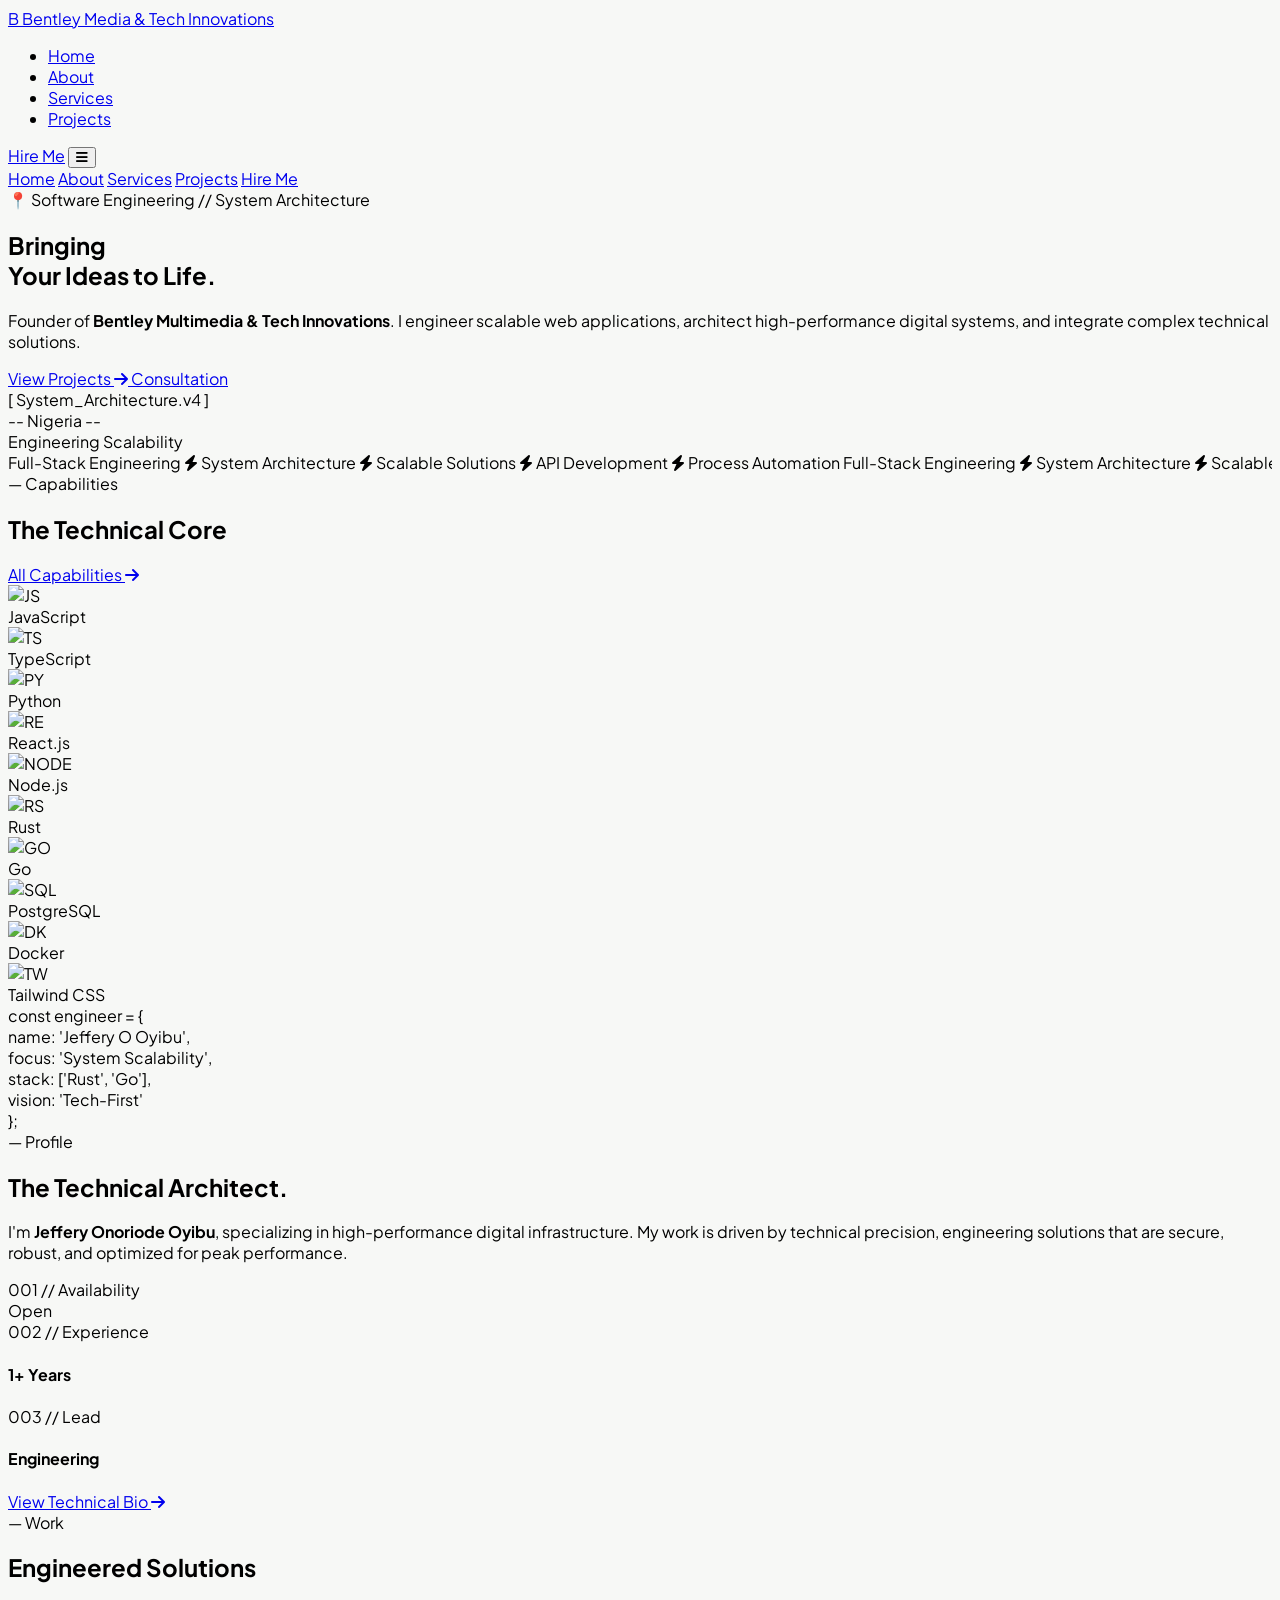
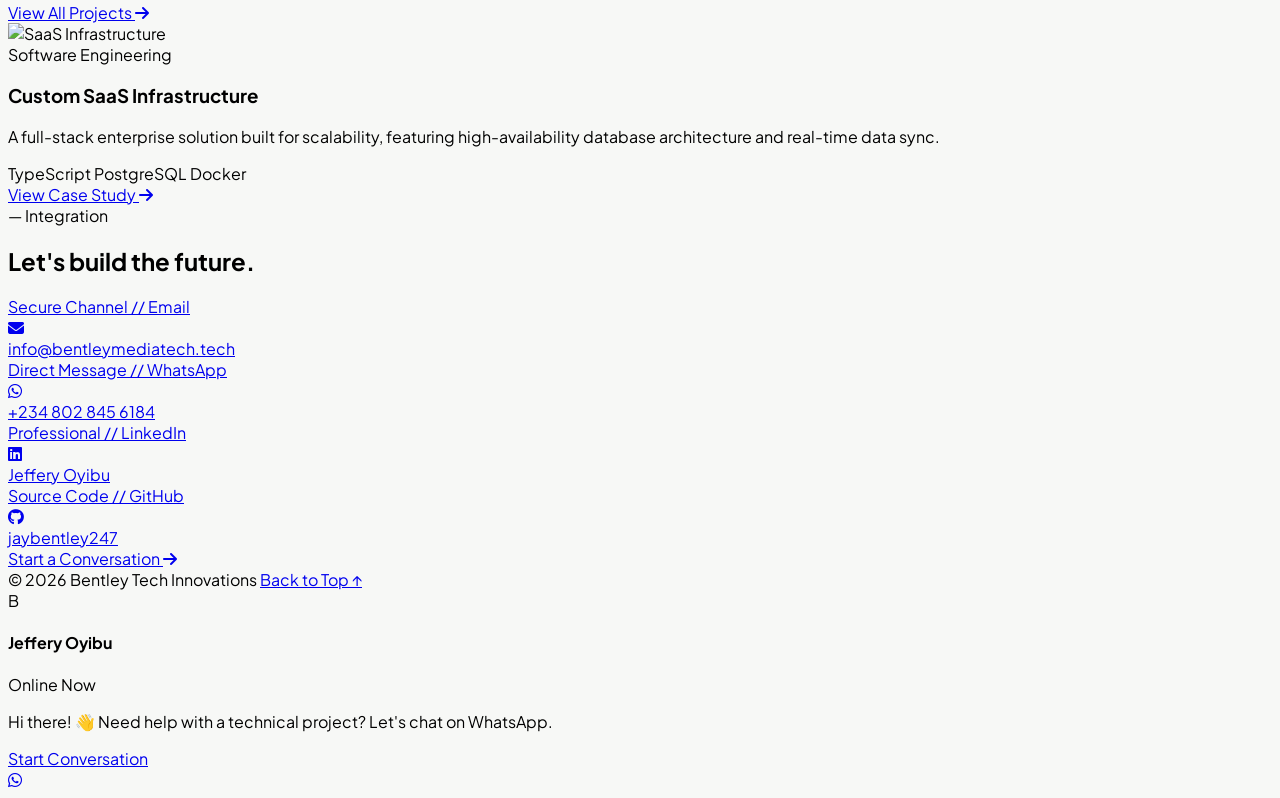
==== commit aa7d784f: "contact update" ====
--- a/index.html
+++ b/index.html
@@ -804,11 +804,11 @@
         </h2>
 
         <div class="grid grid-cols-1 sm:grid-cols-2 lg:grid-cols-4 gap-6 max-w-6xl mx-auto mb-16">
-          <a href="mailto:jaybentley247@gmail.com" class="bg-white/5 border border-white/10 p-8 rounded-[2rem] hover:bg-white/10 transition group shadow-xl">
+          <a href="mailto:info@bentleymediatech.tech" class="bg-white/5 border border-white/10 p-8 rounded-[2rem] hover:bg-white/10 transition group shadow-xl">
             <span class="text-[10px] font-mono text-neutral-400 uppercase tracking-widest block mb-4">Secure Channel // Email</span>
             <div class="flex items-center justify-center gap-3">
               <i class="fas fa-envelope text-amber-500 text-lg"></i>
-              <div class="text-sm font-bold text-white group-hover:text-amber-400 transition truncate">jaybentley247@gmail.com</div>
+              <div class="text-sm font-bold text-white group-hover:text-amber-400 transition truncate">info@bentleymediatech.tech</div>
             </div>
           </a>
           <a href="https://wa.me/2348028456184" target="_blank" class="bg-white/5 border border-white/10 p-8 rounded-[2rem] hover:bg-white/10 transition group shadow-xl">
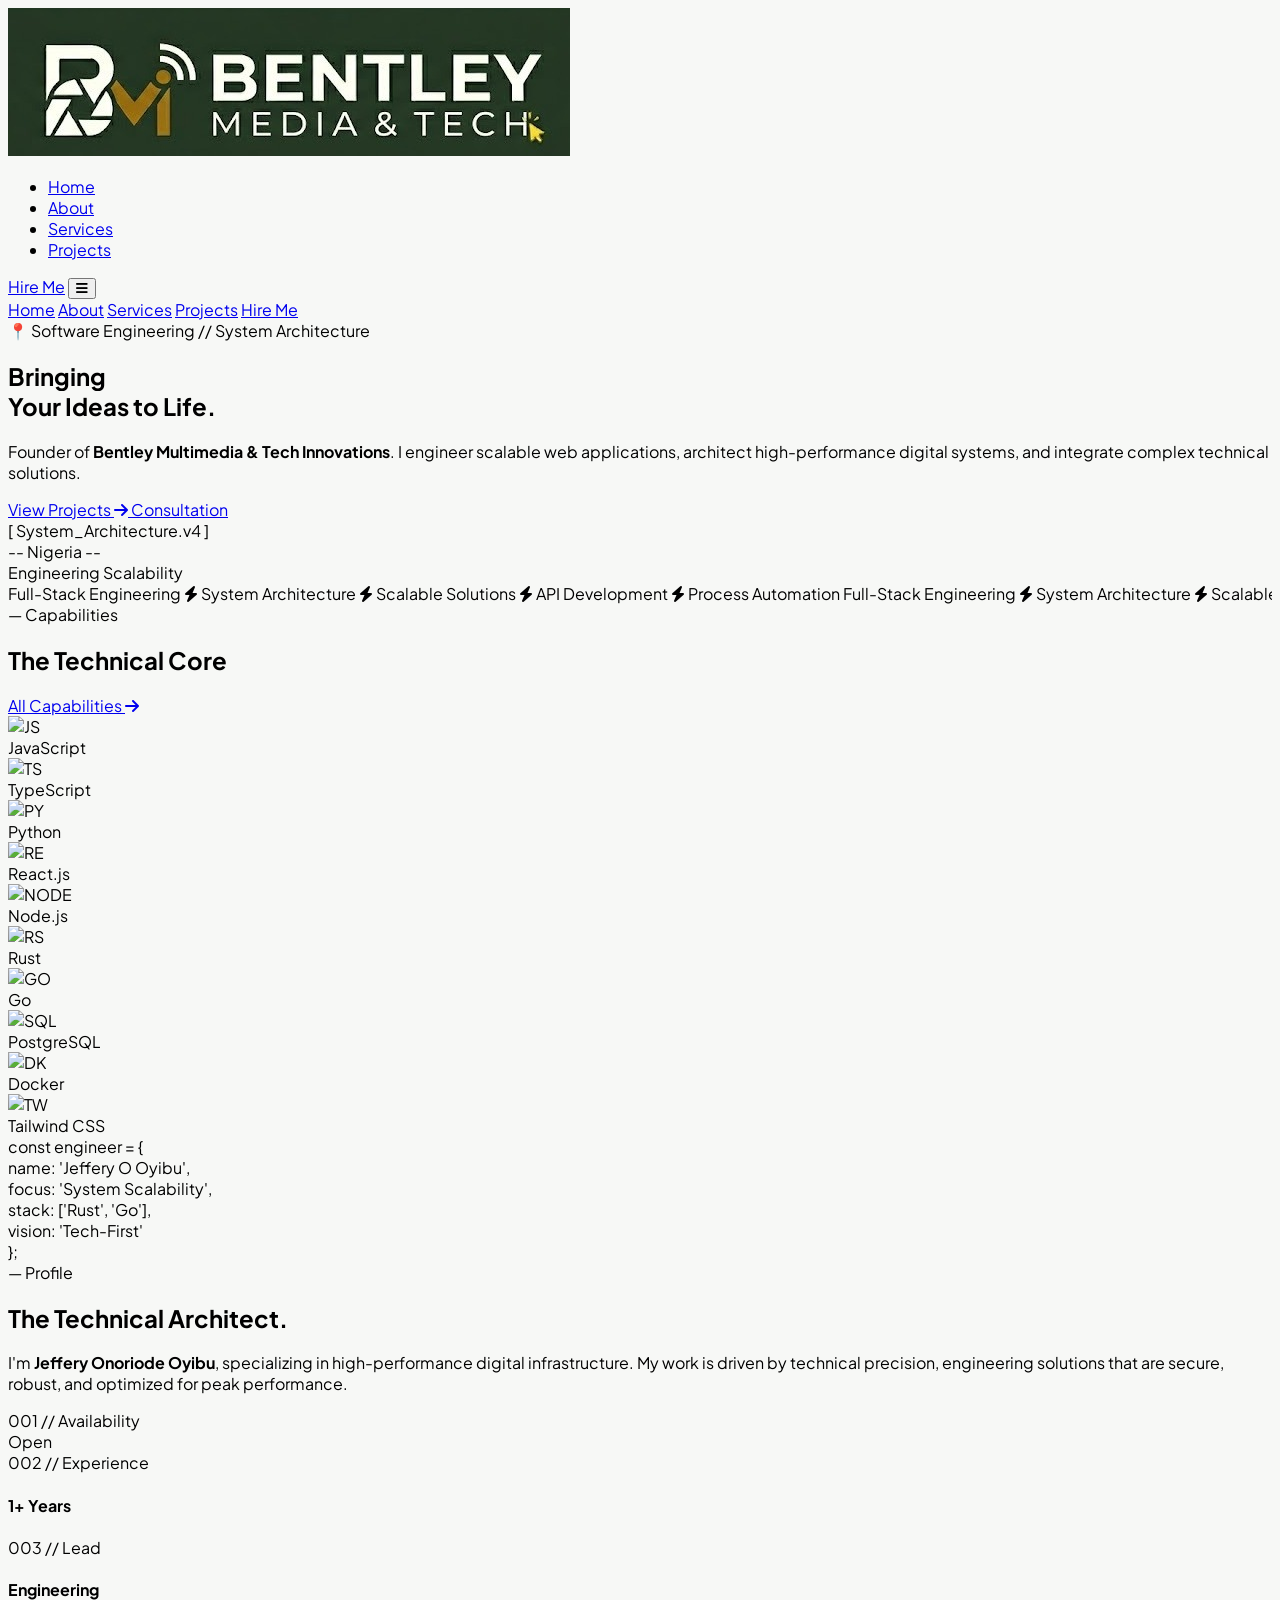
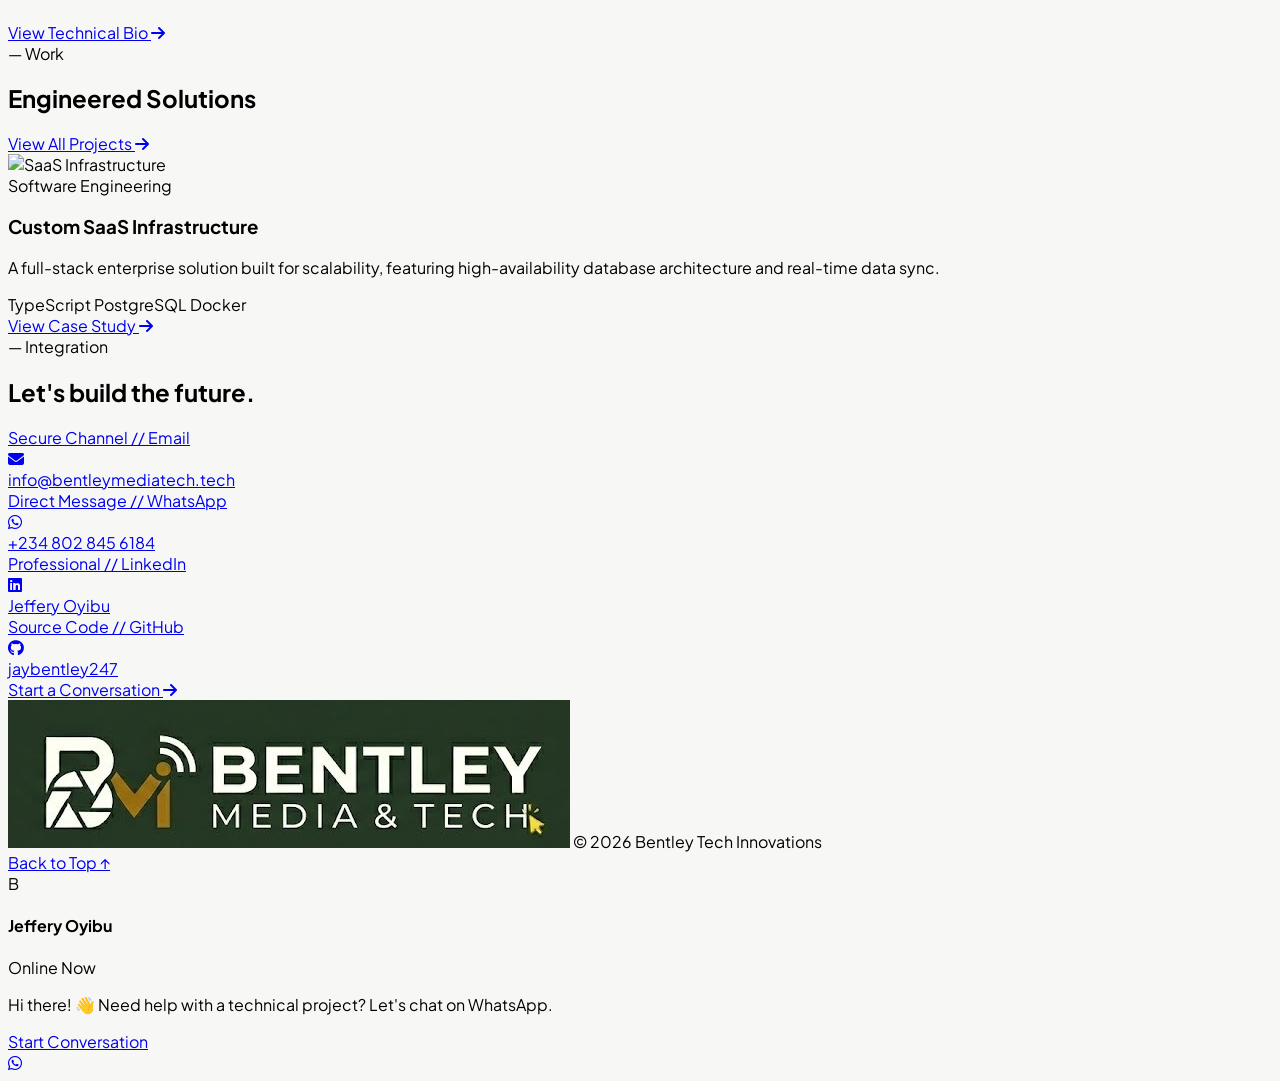
==== commit 76fca86c: "Replace nav/footer branding with logo.jpeg Co-Authored-By: Claude Sonnet 4.6 <noreply@anthropic.com>" ====
--- a/index.html
+++ b/index.html
@@ -108,14 +108,13 @@
       >
         <a
           href="index.html"
-          class="flex items-center gap-2 font-bold text-xl hover:opacity-90 transition"
-        >
-          <span
-            class="bg-amber-500 text-[#1e3322] w-8 h-8 rounded-full flex items-center justify-center text-sm"
-            >B</span
-          >
-          Bentley Media <span class="text-amber-400">&</span> Tech
-          Innovations<span class="text-amber-400"></span>
+          class="flex items-center hover:opacity-90 transition"
+        >
+          <img
+            src="logo.jpeg"
+            alt="Bentley Media & Tech Innovations"
+            class="h-[4.5rem] w-auto"
+          />
         </a>
 
         <!-- Desktop Menu -->
@@ -255,7 +254,7 @@
             <span class="hero-line">
               <span class="hero-text-entry" style="animation-delay: 0.3s">
                 <span
-                  class="underline decoration-amber-400 decoration-wavy decoration-2 underline-offset-8 text-amber-500"
+                  class="text-amber-500"
                   >Your
                   <span class="inline-block animate-float">Ideas</span>
                 </span>
@@ -849,10 +848,17 @@
 
     <footer class="py-16 border-t border-neutral-200 px-8 bg-white">
       <div class="max-w-6xl mx-auto flex justify-between items-center">
-        <span
-          class="text-[10px] font-mono text-neutral-400 uppercase tracking-[0.3em]"
-          >© 2026 Bentley Tech Innovations</span
-        >
+        <div class="flex items-center gap-3">
+          <img
+            src="logo.jpeg"
+            alt="Bentley Media & Tech Innovations logo"
+            class="h-16 w-auto"
+          />
+          <span
+            class="text-[10px] font-mono text-neutral-400 uppercase tracking-[0.3em]"
+            >© 2026 Bentley Tech Innovations</span
+          >
+        </div>
         <a
           href="#"
           class="text-[10px] font-mono text-neutral-400 uppercase tracking-[0.3em] hover:text-amber-500 transition"
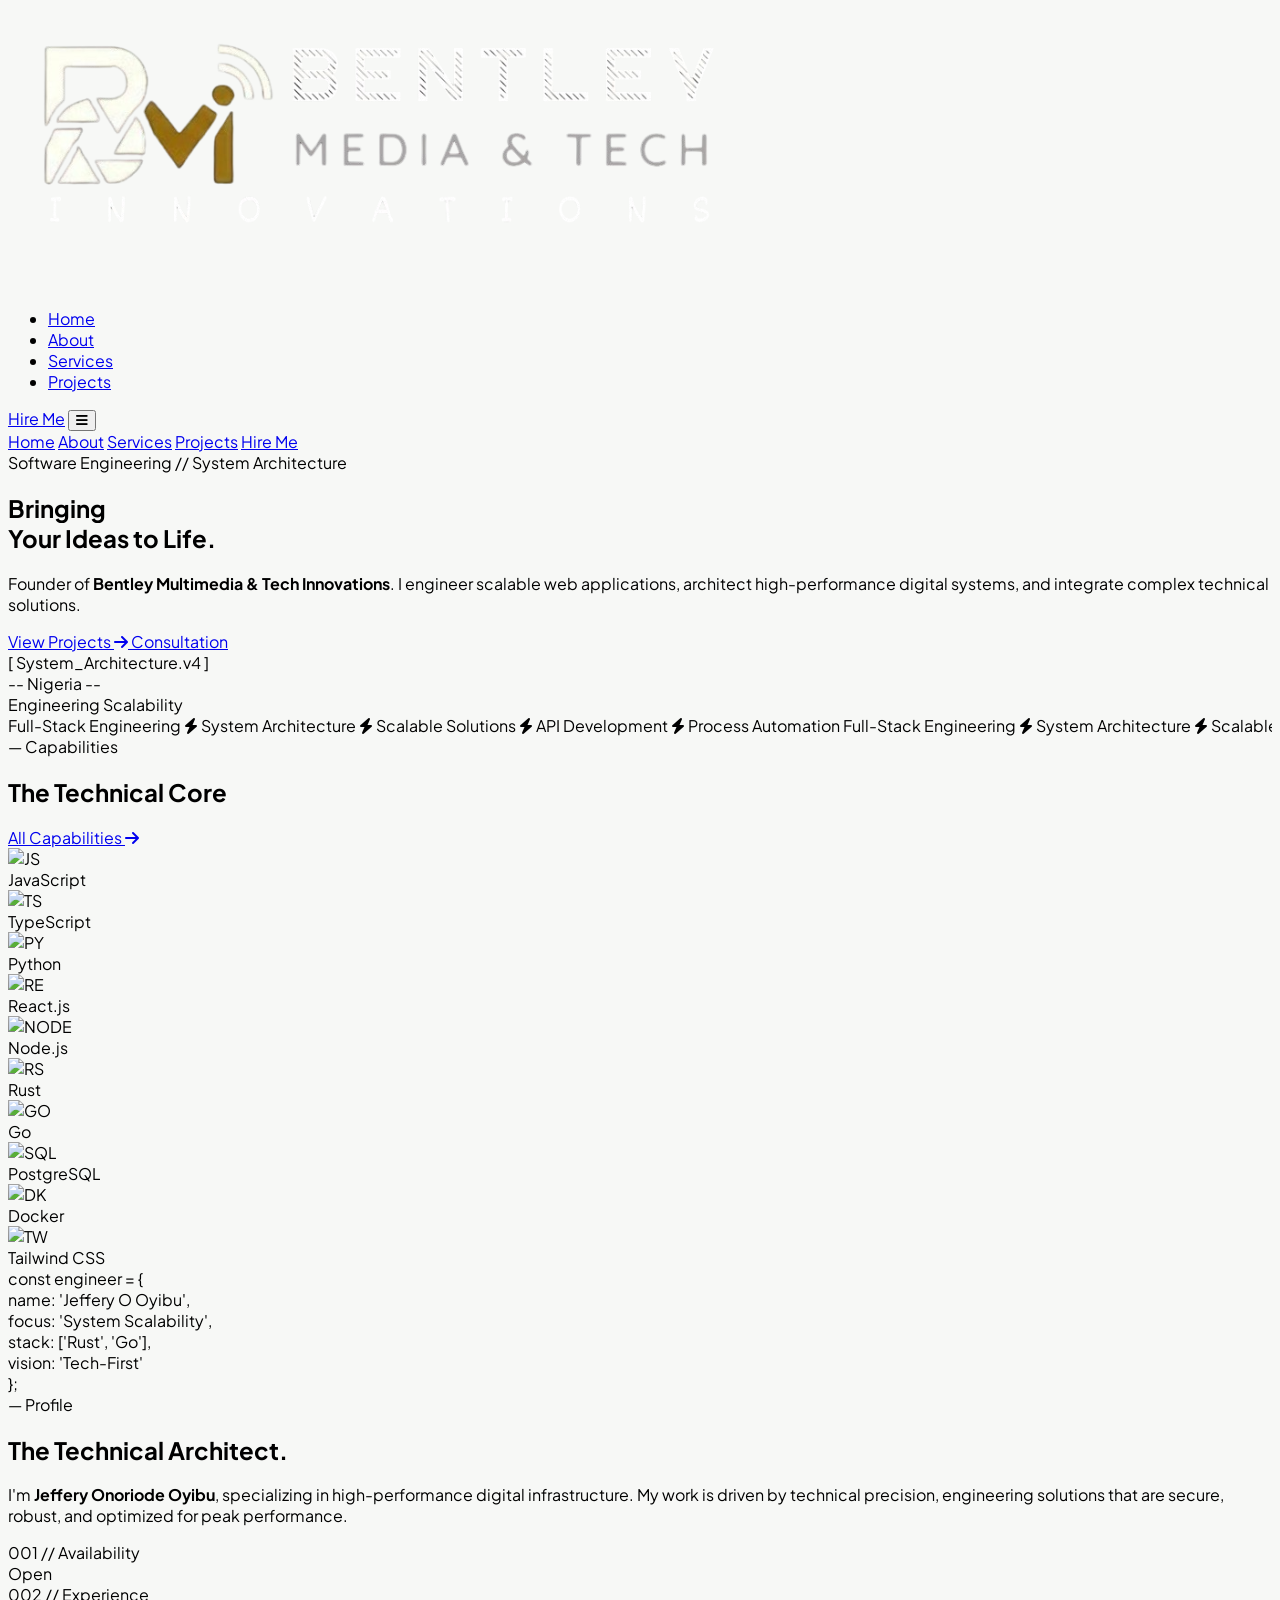
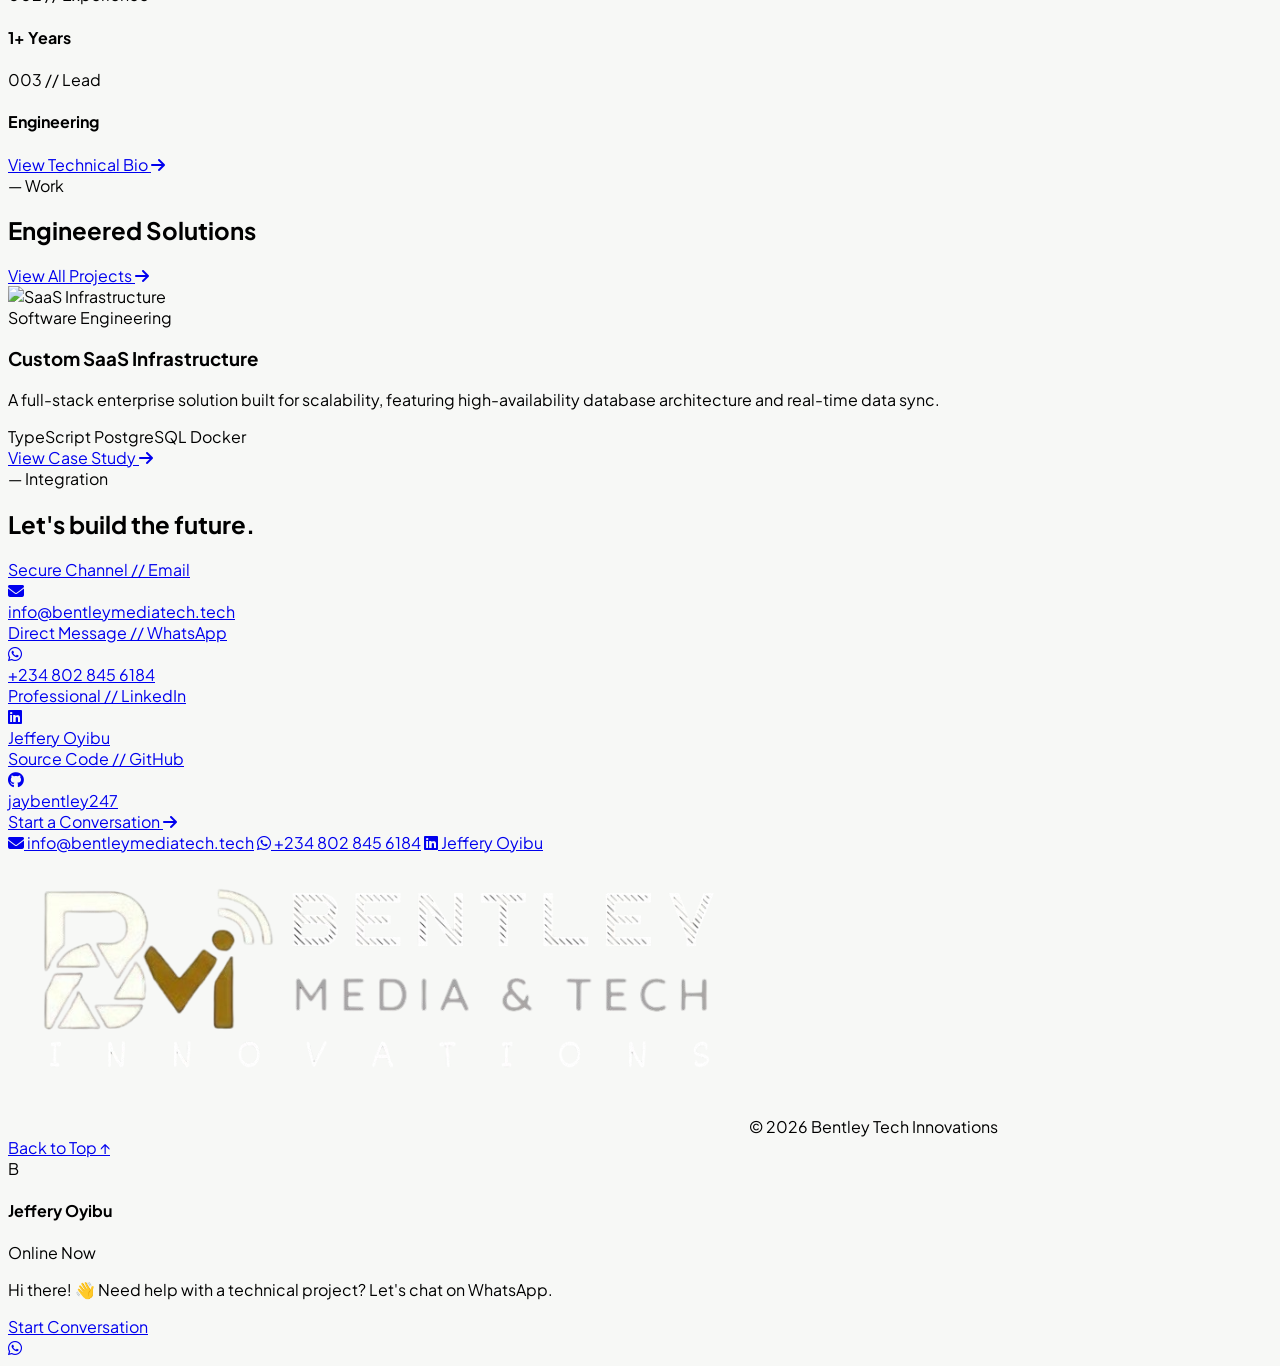
==== commit 8813985b: "Switch logo to me.png, darken footer, add contact info to footer Co-Authored-By: Claude Sonnet 4.6 <" ====
--- a/index.html
+++ b/index.html
@@ -111,7 +111,7 @@
           class="flex items-center hover:opacity-90 transition"
         >
           <img
-            src="logo.jpeg"
+            src="me.png"
             alt="Bentley Media & Tech Innovations"
             class="h-[4.5rem] w-auto"
           />
@@ -241,7 +241,7 @@
         <div class="md:col-span-7 z-10">
           <span
             class="inline-block border border-white/20 rounded-md px-3 py-1 text-[10px] font-bold uppercase tracking-widest text-neutral-300 bg-white/5 mb-6"
-            >📍 Software Engineering // System Architecture</span
+            > Software Engineering // System Architecture</span
           >
           <h1
             class="text-4xl sm:text-5xl lg:text-7xl font-extrabold tracking-tight text-white leading-[1.1] mb-8"
@@ -846,24 +846,47 @@
       </div>
     </section>
 
-    <footer class="py-16 border-t border-neutral-200 px-8 bg-white">
-      <div class="max-w-6xl mx-auto flex justify-between items-center">
-        <div class="flex items-center gap-3">
-          <img
-            src="logo.jpeg"
-            alt="Bentley Media & Tech Innovations logo"
-            class="h-16 w-auto"
-          />
-          <span
-            class="text-[10px] font-mono text-neutral-400 uppercase tracking-[0.3em]"
-            >© 2026 Bentley Tech Innovations</span
-          >
-        </div>
-        <a
-          href="#"
-          class="text-[10px] font-mono text-neutral-400 uppercase tracking-[0.3em] hover:text-amber-500 transition"
-          >Back to Top ↑</a
-        >
+    <footer class="py-16 border-t border-white/10 px-8 bg-black">
+      <div class="max-w-6xl mx-auto">
+        <div
+          class="flex flex-wrap justify-center md:justify-between items-center gap-6 pb-8 mb-8 border-b border-white/10 text-[11px] font-mono text-neutral-400 uppercase tracking-wider"
+        >
+          <a
+            href="mailto:info@bentleymediatech.tech"
+            class="flex items-center gap-2 hover:text-amber-500 transition"
+            ><i class="fas fa-envelope"></i> info@bentleymediatech.tech</a
+          >
+          <a
+            href="https://wa.me/2348028456184"
+            target="_blank"
+            class="flex items-center gap-2 hover:text-amber-500 transition"
+            ><i class="fab fa-whatsapp"></i> +234 802 845 6184</a
+          >
+          <a
+            href="https://www.linkedin.com/in/jeffery-oyibu/"
+            target="_blank"
+            class="flex items-center gap-2 hover:text-amber-500 transition"
+            ><i class="fab fa-linkedin"></i> Jeffery Oyibu</a
+          >
+        </div>
+        <div class="flex justify-between items-center">
+          <div class="flex items-center gap-3">
+            <img
+              src="me.png"
+              alt="Bentley Media & Tech Innovations logo"
+              class="h-16 w-auto"
+            />
+            <span
+              class="text-[10px] font-mono text-neutral-400 uppercase tracking-[0.3em]"
+              >© 2026 Bentley Tech Innovations</span
+            >
+          </div>
+          <a
+            href="#"
+            class="text-[10px] font-mono text-neutral-400 uppercase tracking-[0.3em] hover:text-amber-500 transition"
+            >Back to Top ↑</a
+          >
+        </div>
       </div>
     </footer>
 
